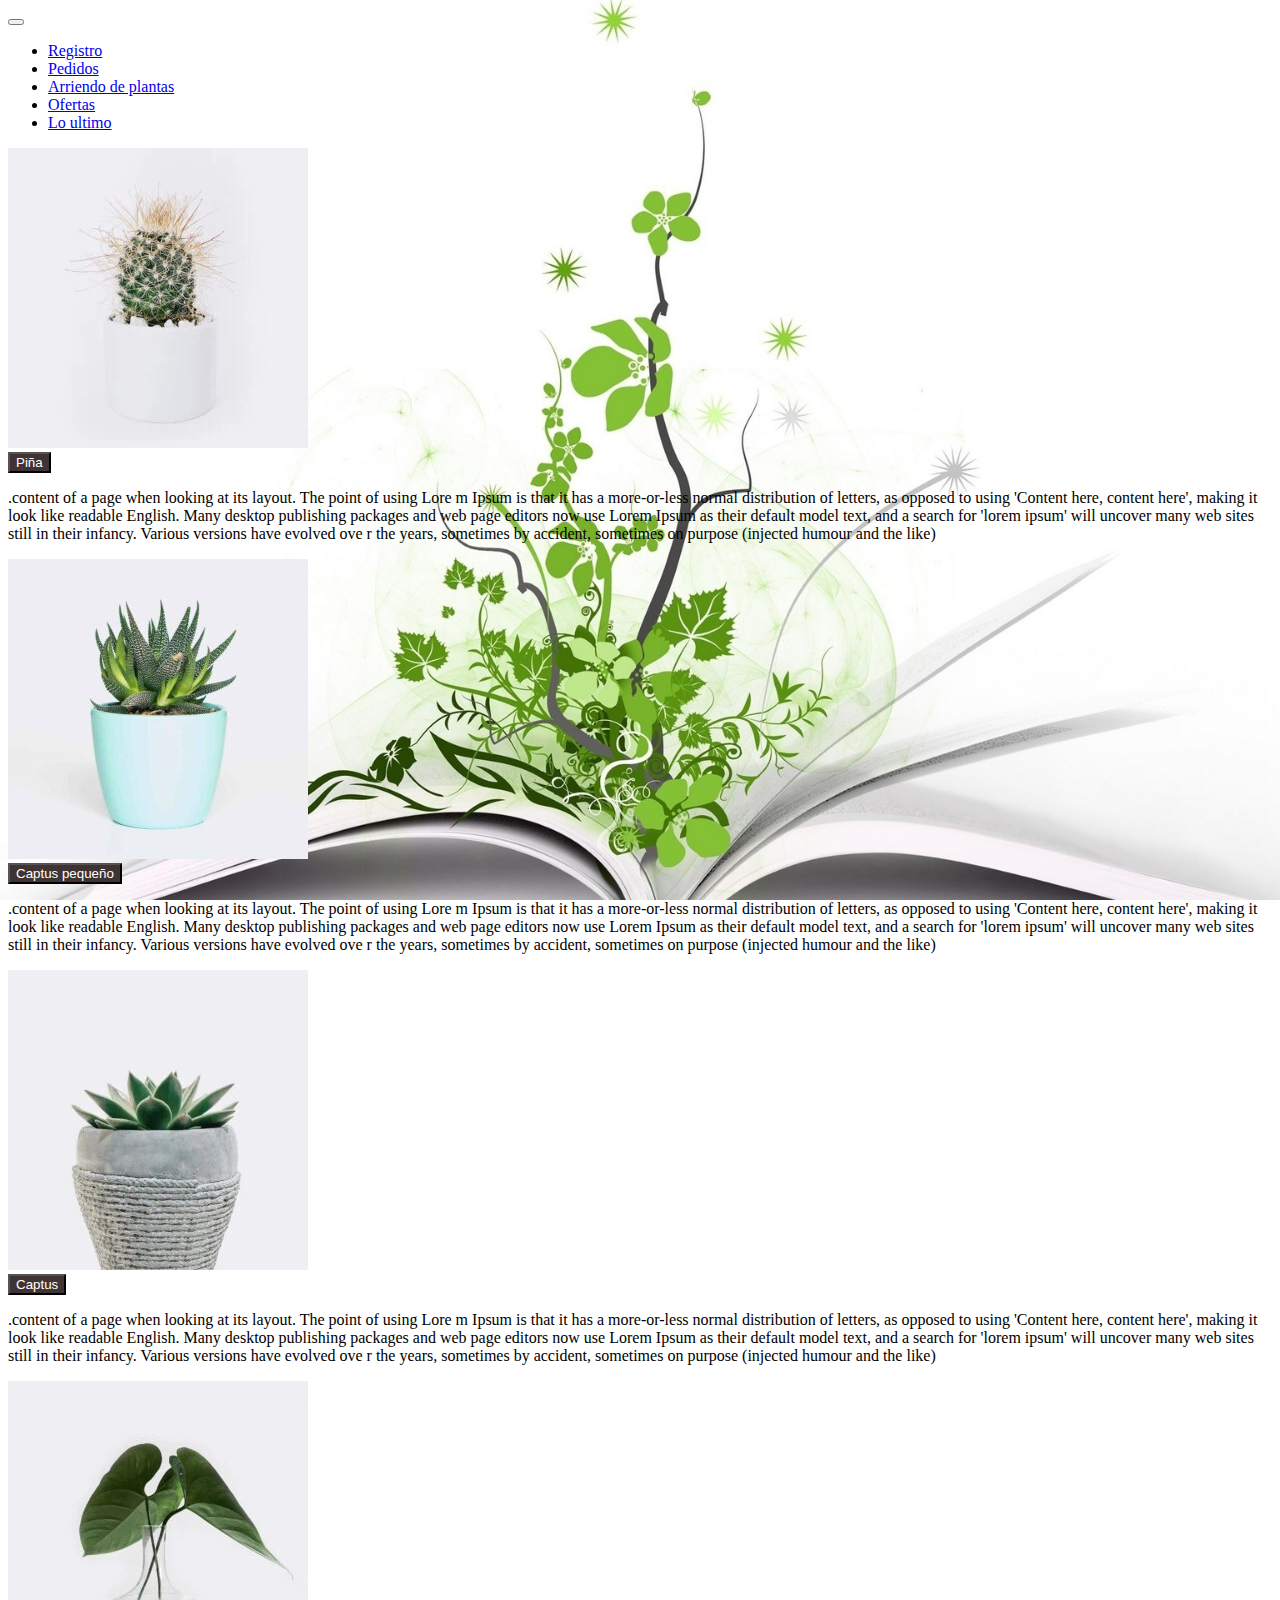
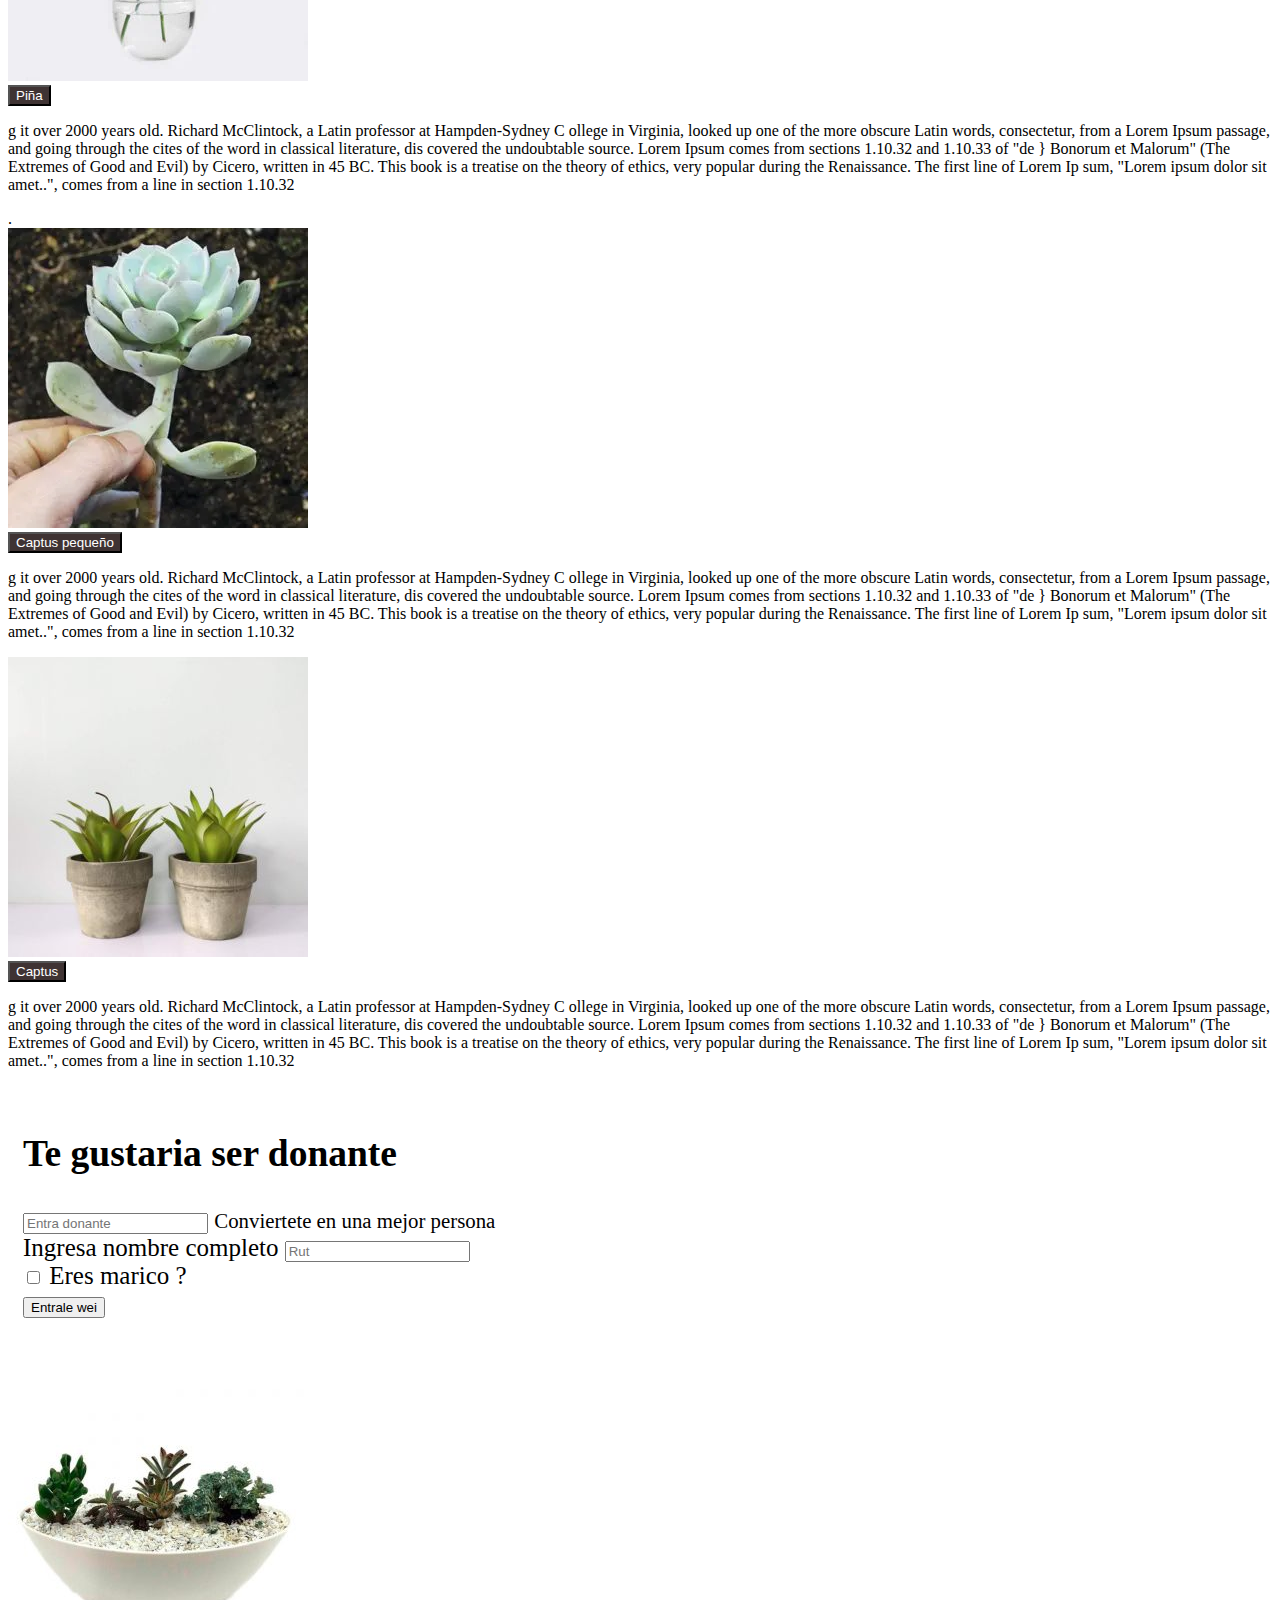
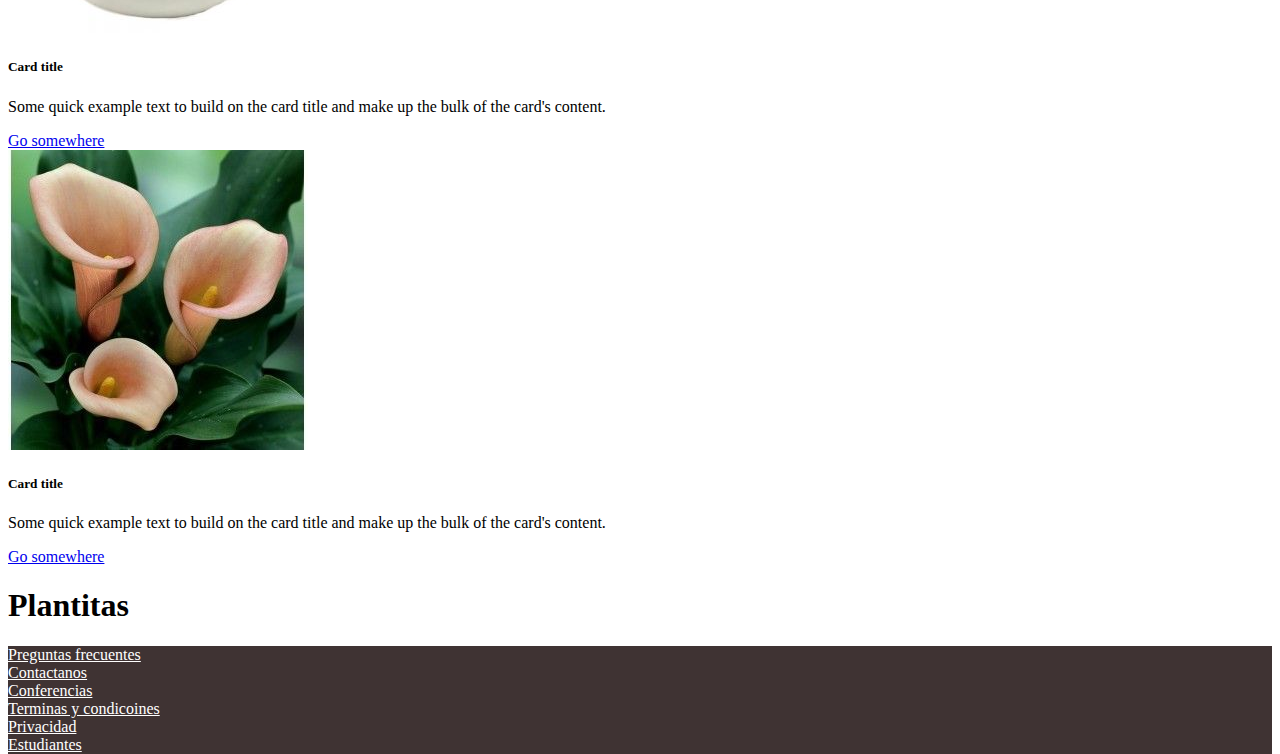
==== index.html @ abd1e3ba "Prueba" ====
<!doctype html>
<html lang="en">

<head>
    <!-- Required meta tags -->
    <meta charset="utf-8">
    <meta name="viewport" content="width=device-width, initial-scale=1">

    <!-- Bootstrap CSS -->
    <link rel="stylesheet" href="https://cdn.jsdelivr.net/npm/bootstrap@5.1.3/dist/css/bootstrap.min.css" rel="stylesheet" integrity="sha384-1BmE4kWBq78iYhFldvKuhfTAU6auU8tT94WrHftjDbrCEXSU1oBoqyl2QvZ6jIW3" crossorigin="anonymous">
    <link rel="stylesheet" href="index.css">
    <title>Plantas</title>
</head>

<body id="Fondo"></body>
<nav id="header" class="navbar navbar-expand-lg navbar-dark bg-dark">
    <div class="container-fluid">
        <button class="navbar-toggler" type="button" data-bs-toggle="collapse" data-bs-target="#navbarSupportedContent" aria-controls="navbarSupportedContent" aria-expanded="false" aria-label="Toggle navigation">
            <span class="navbar-toggler-icon"></span>
        </button>

        <div class="collapse navbar-collapse" id="navbarSupportedContent">
            <ul class="navbar-nav ml-auto">
                <li class="nav-item active">
                    <a class="nav-link active" aria-current="page" href="#">Registro</a>
                </li>
                <li class="nav-item">
                    <a class="nav-link" href="#">Pedidos</a>
                </li>
                <li class="nav-item active">
                    <a class="nav-link active" aria-current="page" href="#">Arriendo de plantas</a>
                </li>
                <li class="nav-item active">
                    <a class="nav-link active" aria-current="page" href="#">Ofertas</a>
                </li>
                <li class="nav-item active">
                    <a class="nav-link active" aria-current="page" href="#">Lo ultimo</a>
                </li>
            </ul>

        </div>
    </div>
</nav>
<!--Main-->
<main id="main">
    <div id="carousel" class="carousel slide" data-bs-ride="carousel" data-bs-pause="false">
        <div class="carousel-inner">
            <div class="carousel-item active">
                <img src="imagenes.jpg/1plantita.jpg" alt="...">
                <div class="carousel-caption d-none d-md-block">
                    <button type="button" class="btn btn-Plantitas">Piña</button>
                    <p class="text-dark">.content of a page when looking at its layout. The point of using Lore m Ipsum is that it has a more-or-less normal distribution of letters, as opposed to using 'Content here, content here', making it look like readable English. Many
                        desktop publishing packages and web page editors now use Lorem Ipsum as their default model text, and a search for 'lorem ipsum' will uncover many web sites still in their infancy. Various versions have evolved ove r the years,
                        sometimes by accident, sometimes on purpose (injected humour and the like)</p>
                </div>
            </div>
            <div class="carousel-item">
                <img src="imagenes.jpg/2plantita.jpg" alt="...">
                <div class="carousel-caption d-none d-md-block">
                    <button type="button" class="btn btn-Plantitas">Captus pequeño</button>
                    <p class="text-dark">.content of a page when looking at its layout. The point of using Lore m Ipsum is that it has a more-or-less normal distribution of letters, as opposed to using 'Content here, content here', making it look like readable English. Many
                        desktop publishing packages and web page editors now use Lorem Ipsum as their default model text, and a search for 'lorem ipsum' will uncover many web sites still in their infancy. Various versions have evolved ove r the years,
                        sometimes by accident, sometimes on purpose (injected humour and the like)</p>
                </div>
            </div>
            <div class="carousel-item">
                <img src="imagenes.jpg/3plantita.jpg" alt="...">
                <div class="carousel-caption d-none d-md-block">
                    <button type="button" class="btn btn-Plantitas">Captus</button>
                    <p class="text-dark">.content of a page when looking at its layout. The point of using Lore m Ipsum is that it has a more-or-less normal distribution of letters, as opposed to using 'Content here, content here', making it look like readable English. Many
                        desktop publishing packages and web page editors now use Lorem Ipsum as their default model text, and a search for 'lorem ipsum' will uncover many web sites still in their infancy. Various versions have evolved ove r the years,
                        sometimes by accident, sometimes on purpose (injected humour and the like)</p>
                </div>
                <div class="overlay">
                </div>
            </div>
        </div>
</main>
<main id="main">
    <div id="carousel" class="carousel slide" data-bs-ride="carousel" data-bs-pause="false">
        <div class="carousel-inner">
            <div class="carousel-item active">
                <img src="imagenes.jpg/6plantita.jpg" alt="...">
                <div class="carousel-caption d-none d-md-block">
                    <button type="button" class="btn btn-Plantitas">Piña</button>
                    <p class="text-dark"> g it over 2000 years old. Richard McClintock, a Latin professor at Hampden-Sydney C ollege in Virginia, looked up one of the more obscure Latin words, consectetur, from a Lorem Ipsum passage, and going through the cites of the word
                        in classical literature, dis covered the undoubtable source. Lorem Ipsum comes from sections 1.10.32 and 1.10.33 of "de } Bonorum et Malorum" (The Extremes of Good and Evil) by Cicero, written in 45 BC. This book is a treatise
                        on the theory of ethics, very popular during the Renaissance. The first line of Lorem Ip sum, "Lorem ipsum dolor sit amet..", comes from a line in section 1.10.32</p>
                    .
                </div>
            </div>
            <div class="carousel-item">
                <img src="imagenes.jpg/7plantita.jpg" alt="...">
                <div class="carousel-caption d-none d-md-block">
                    <button type="button" class="btn btn-Plantitas">Captus pequeño</button>
                    <p class="text-dark"> g it over 2000 years old. Richard McClintock, a Latin professor at Hampden-Sydney C ollege in Virginia, looked up one of the more obscure Latin words, consectetur, from a Lorem Ipsum passage, and going through the cites of the word
                        in classical literature, dis covered the undoubtable source. Lorem Ipsum comes from sections 1.10.32 and 1.10.33 of "de } Bonorum et Malorum" (The Extremes of Good and Evil) by Cicero, written in 45 BC. This book is a treatise
                        on the theory of ethics, very popular during the Renaissance. The first line of Lorem Ip sum, "Lorem ipsum dolor sit amet..", comes from a line in section 1.10.32</p>
                </div>
            </div>
            <div class="carousel-item">
                <img src="imagenes.jpg/8plantita.jpg" alt="...">
                <div class="carousel-caption d-none d-md-block">
                    <button type="button" class="btn btn-Plantitas">Captus</button>
                    <p class="text-dark"> g it over 2000 years old. Richard McClintock, a Latin professor at Hampden-Sydney C ollege in Virginia, looked up one of the more obscure Latin words, consectetur, from a Lorem Ipsum passage, and going through the cites of the word
                        in classical literature, dis covered the undoubtable source. Lorem Ipsum comes from sections 1.10.32 and 1.10.33 of "de } Bonorum et Malorum" (The Extremes of Good and Evil) by Cicero, written in 45 BC. This book is a treatise
                        on the theory of ethics, very popular during the Renaissance. The first line of Lorem Ip sum, "Lorem ipsum dolor sit amet..", comes from a line in section 1.10.32</p>
                </div>
                <div class="overlay">
                </div>
            </div>
        </div>
</main>
<form id="form">
    <div class="form-group">
        <h2><label for="Se-donante">Te gustaria ser donante</label></h2>
        <input type="Donante" class="form-control" id="Se-donante" aria-describedby="Ayudadonate" placeholder="Entra donante">
        <small id="Ayudadonate" class="form-text text-muted">Conviertete en una mejor persona</small>
    </div>
    <div class="form-group">
        <label for="exampleInputPassword1">Ingresa nombre completo</label>
        <input type="Rut" class="form-control" id="exampleInputPassword1" placeholder="Rut">
    </div>
    <div class="form-check">
        <input type="checkbox" class="form-check-input" id="exampleCheck1">
        <label class="form-check-label" for="exampleCheck1">Eres marico ?</label>
    </div>
    <button type="submit" class="btn btn-primary">Entrale wei</button>
</form>
<div class="row">
    <div class="col-md-4">
        <div class="card">
            <img src="imagenes.jpg/11plantita.jpg" class="card-img-top" alt="...">
            <div class="card-body">
                <h5 class="card-title">Card title</h5>
                <p class="card-text">Some quick example text to build on the card title and make up the bulk of the card's content.</p>
                <a href="#" class="btn btn-primary">Go somewhere</a>
            </div>
        </div>
    </div>
    <div class="col-md-4">
        <div class="card">
            <img src="imagenes.jpg/12plantita.jpg" class="card-img-top" alt="...">
            <div class="card-body">
                <h5 class="card-title">Card title</h5>
                <p class="card-text">Some quick example text to build on the card title and make up the bulk of the card's content.</p>
                <a href="#" class="btn btn-primary">Go somewhere</a>
            </div>
        </div>
    </div>
</div>


<h1>Plantitas</h1>
<footer id="footer">
    <div class="container">
        <div class="row text-center">
            <div class="col-12 col-lg">
                <a href="#">Preguntas frecuentes</a>

            </div>
            <div class="col-12 col-lg">
                <a href="#">Contactanos</a>

            </div>
            <div class="col-12 col-lg">
                <a href="#">Conferencias</a>

            </div>
            <div class="col-12 col-lg">
                <a href="#">Terminas y condicoines</a>

            </div>
            <div class="col-12 col-lg">
                <a href="#">Privacidad</a>

            </div>
            <div class="col-12 col-lg">
                <a href="#">Estudiantes</a>

            </div>
        </div>

    </div>
</footer>


<!-- Optional JavaScript; choose one of the two! -->

<!-- Option 1: Bootstrap Bundle with Popper -->
<script src="https://cdn.jsdelivr.net/npm/bootstrap@5.1.3/dist/js/bootstrap.bundle.min.js" integrity="sha384-ka7Sk0Gln4gmtz2MlQnikT1wXgYsOg+OMhuP+IlRH9sENBO0LRn5q+8nbTov4+1p" crossorigin="anonymous"></script>

<!-- Option 2: Separate Popper and Bootstrap JS -->
<!--
        <script src="https://cdn.jsdelivr.net/npm/@popperjs/core@2.10.2/dist/umd/popper.min.js" integrity="sha384-7+zCNj/IqJ95wo16oMtfsKbZ9ccEh31eOz1HGyDuCQ6wgnyJNSYdrPa03rtR1zdB" crossorigin="anonymous"></script>
        <script src="https://cdn.jsdelivr.net/npm/bootstrap@5.1.3/dist/js/bootstrap.min.js" integrity="sha384-QJHtvGhmr9XOIpI6YVutG+2QOK9T+ZnN4kzFN1RtK3zEFEIsxhlmWl5/YESvpZ13" crossorigin="anonymous"></script>
        -->
</body>

</html>
---- index.css ----
#Fondo {
    background-image: url(imagenes.jpg/Fondoplantita.jpg);
    background-position: center center;
    height: 1800px;
    background-attachment: fixed;
    background-size: cover;
}

#footer {
    background-color: rgb(63, 51, 51)!important;
    position: relative;
}

#footer a {
    color: rgb(255, 255, 255);
}

.spam {
    width: 200px;
    height: 200px;
}

.btn-Plantitas {
    background-color: rgb(63, 51, 51)!important;
    color: white;
}

.p {
    background-color: rgb(31, 20, 10);
}

#servicios .bloque-servicio {
    border: 1px solid grey;
}

.columna-50 {
    width: 50%;
}

.empujar-50 {
    margin-left: 50%;
}

.empujar-0 {
    margin-left: 0;
}

#form img {
    width: 100%;
}

#form {
    padding-bottom: 56.25%;
}

#form {
    padding: 15px;
}

#form {
    margin-top: 0;
    font-size: 25px;
}

.container {
    position: relative;
}

#contactenos {
    position: relative;
}

#contactenos iframe {
    position: absolute;
    top: 0;
    left: 0;
    width: 100%;
    height: 100%;
    height: 800px;
}

#contactenos form {
    padding: 60px;
    background-color: rgb(156, 117, 10);
}

#contactenos form .form-block {
    width: 100px;
    margin-bottom: 15px;
}

#contactenos form .form-block .form-control {
    display: block;
    height: 40px;
    font-size: 16px;
    border: 3px solid grey;
    width: 500%;
    padding: 5px 10px;
}

#contactenos form .form-block textarea {
    display: block;
    height: 40px;
    font-size: 30px;
    border: 1px solid grey;
    width: 500%;
}
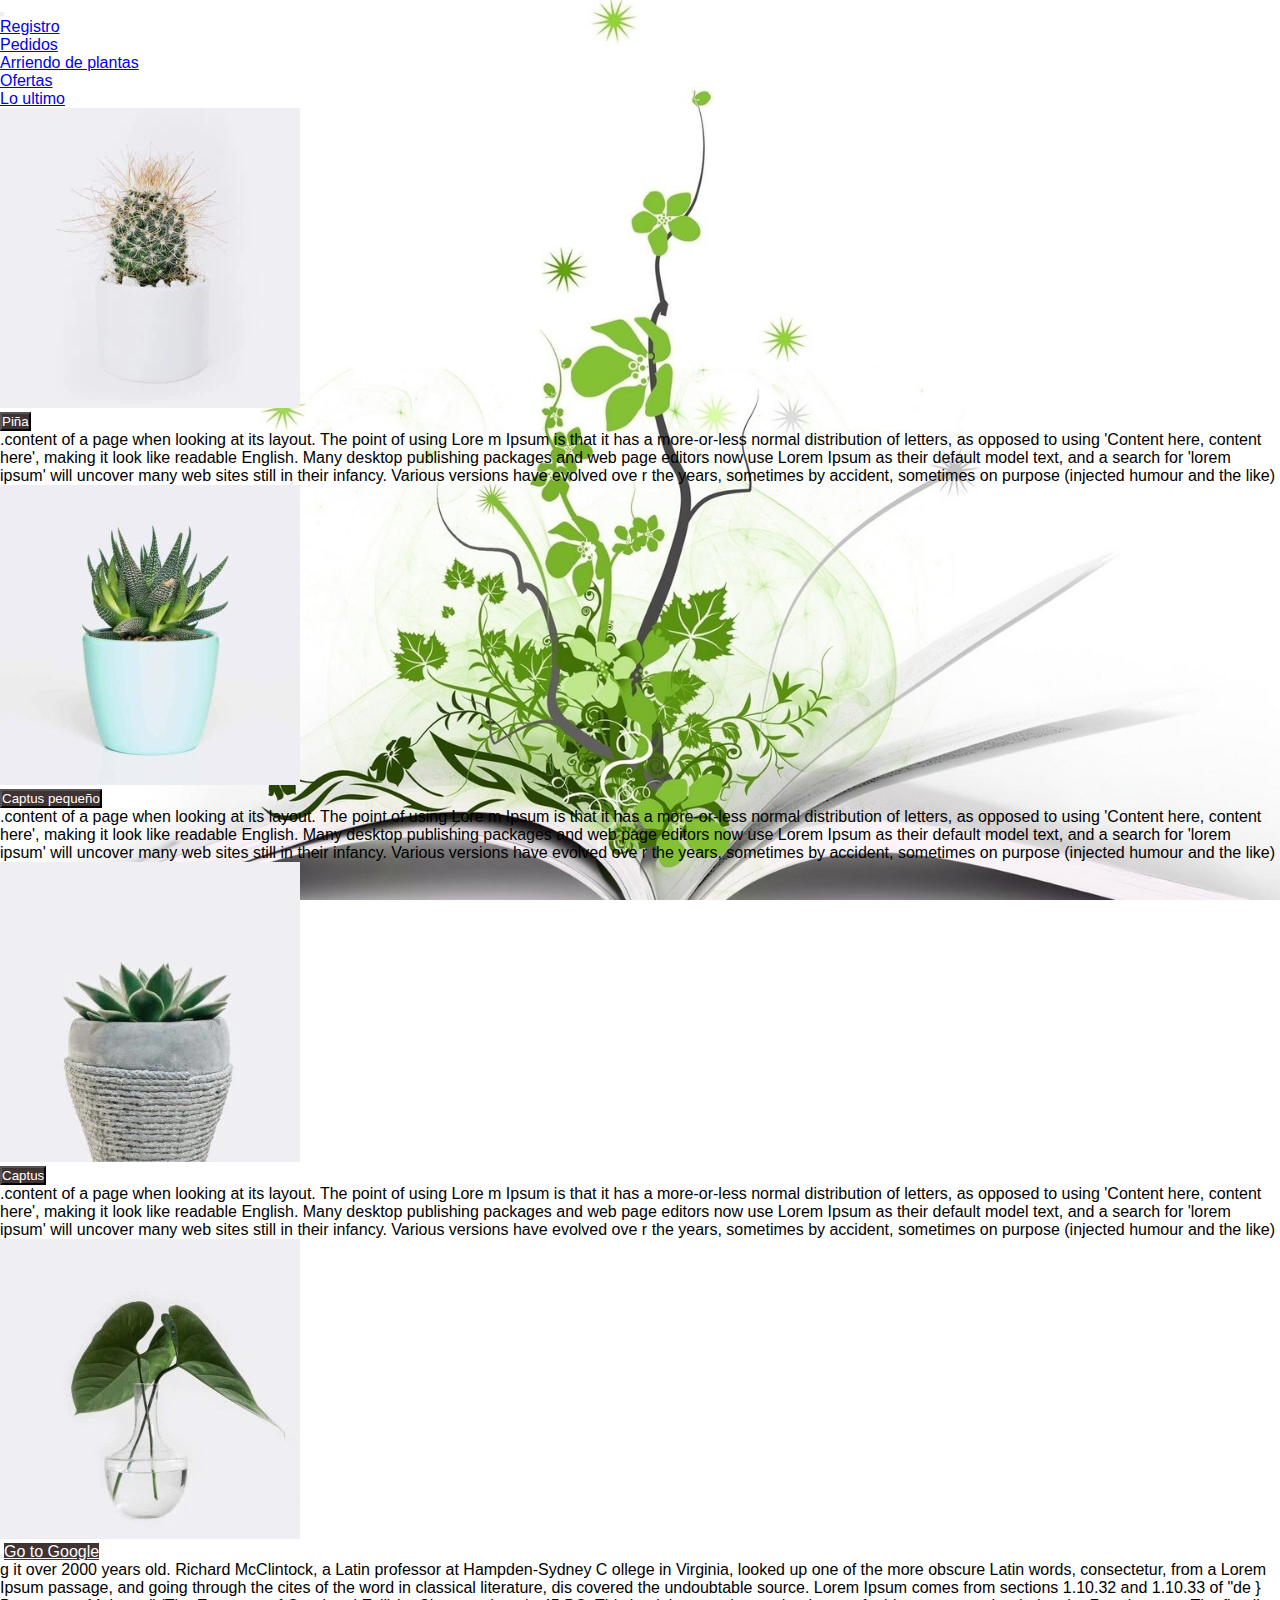
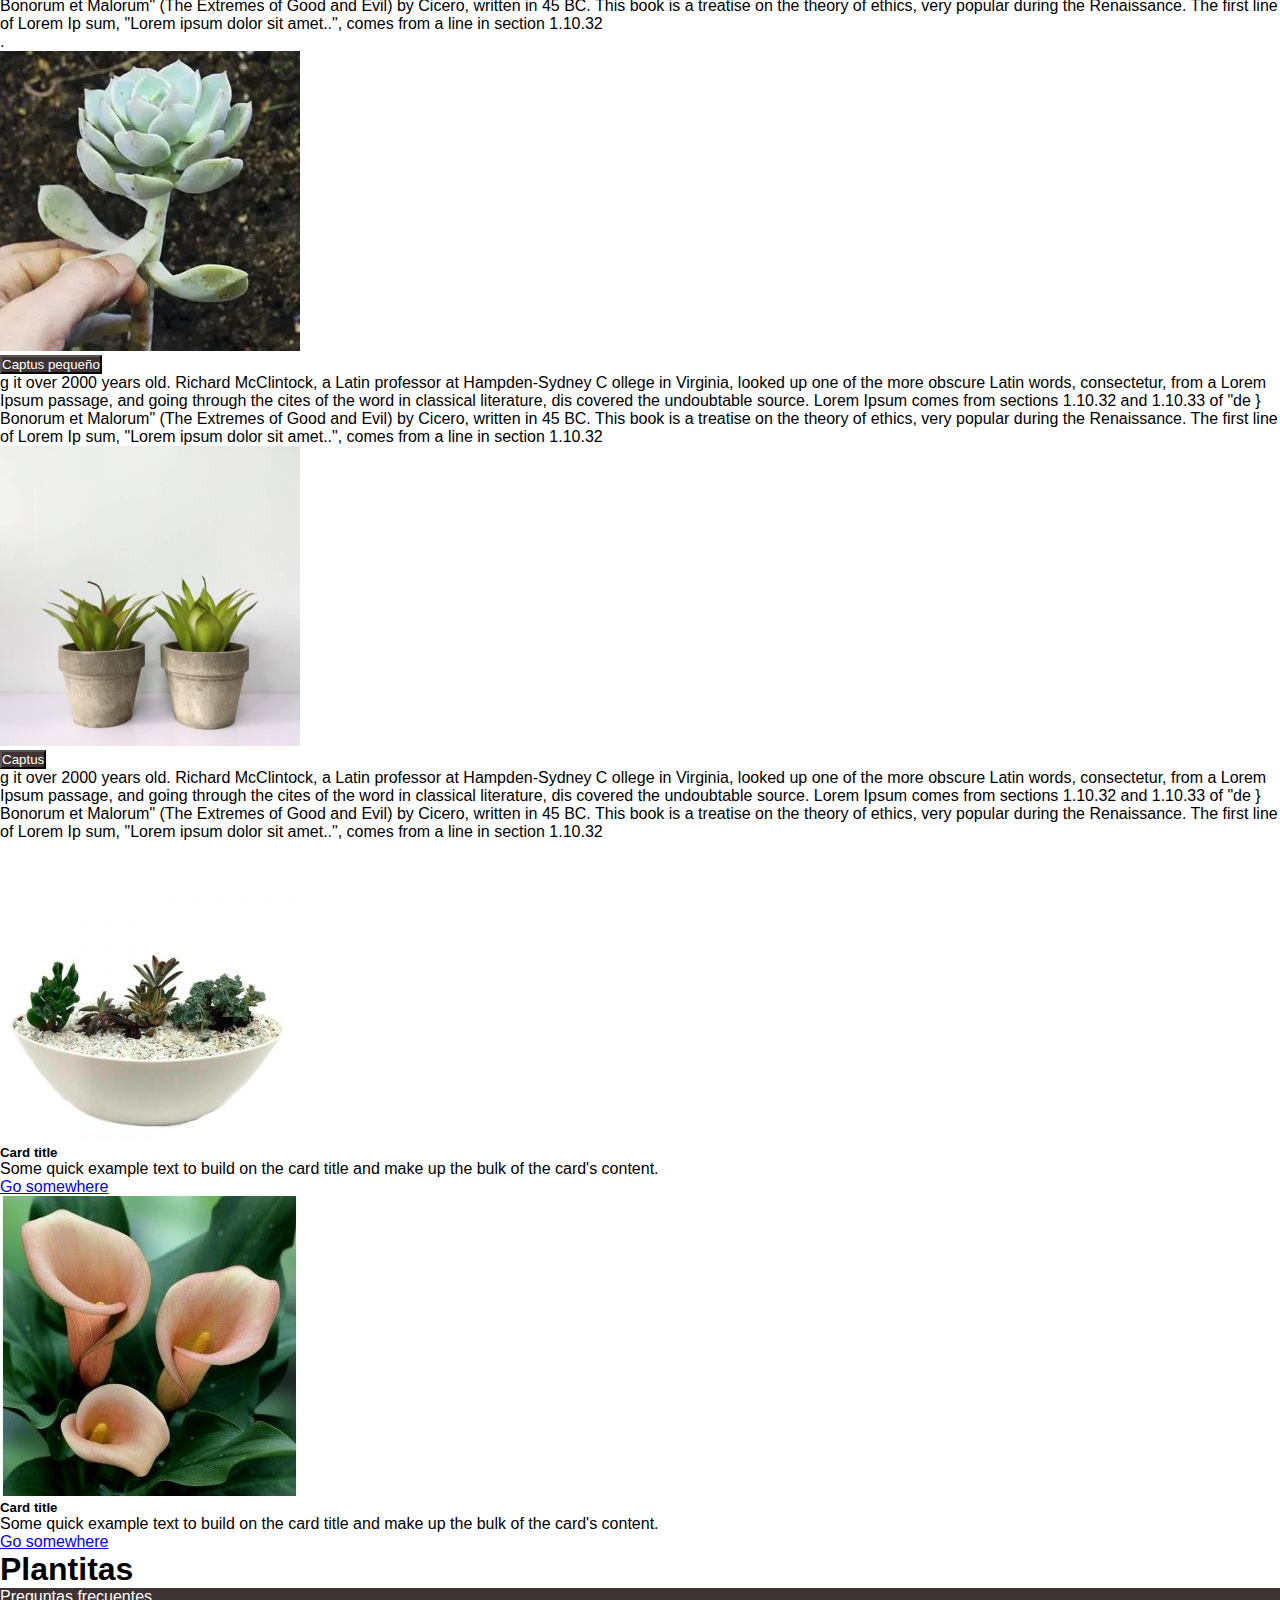
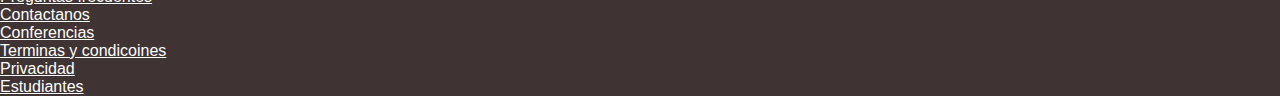
==== commit 952bef42: "Cambios realizados por nuestro maravillosos grupo agregamos una pagina" ====
--- a/index.html
+++ b/index.html
@@ -12,189 +12,173 @@
     <title>Plantas</title>
 </head>
 
-<body id="Fondo"></body>
-<nav id="header" class="navbar navbar-expand-lg navbar-dark bg-dark">
-    <div class="container-fluid">
-        <button class="navbar-toggler" type="button" data-bs-toggle="collapse" data-bs-target="#navbarSupportedContent" aria-controls="navbarSupportedContent" aria-expanded="false" aria-label="Toggle navigation">
-            <span class="navbar-toggler-icon"></span>
-        </button>
+<body id="Fondo">
+    <nav id="header" class="navbar navbar-expand-lg navbar-dark bg-dark">
+        <div class="container-fluid">
+            <button class="navbar-toggler" type="button" data-bs-toggle="collapse" data-bs-target="#navbarSupportedContent" aria-controls="navbarSupportedContent" aria-expanded="false" aria-label="Toggle navigation">
+                <span class="navbar-toggler-icon"></span>
+            </button>
 
-        <div class="collapse navbar-collapse" id="navbarSupportedContent">
-            <ul class="navbar-nav ml-auto">
-                <li class="nav-item active">
-                    <a class="nav-link active" aria-current="page" href="#">Registro</a>
-                </li>
-                <li class="nav-item">
-                    <a class="nav-link" href="#">Pedidos</a>
-                </li>
-                <li class="nav-item active">
-                    <a class="nav-link active" aria-current="page" href="#">Arriendo de plantas</a>
-                </li>
-                <li class="nav-item active">
-                    <a class="nav-link active" aria-current="page" href="#">Ofertas</a>
-                </li>
-                <li class="nav-item active">
-                    <a class="nav-link active" aria-current="page" href="#">Lo ultimo</a>
-                </li>
-            </ul>
+            <div class="collapse navbar-collapse" id="navbarSupportedContent">
+                <ul class="navbar-nav ml-auto">
+                    <li class="nav-item active">
+                        <a class="nav-link active" aria-current="page" href="#">Registro</a>
+                    </li>
+                    <li class="nav-item">
+                        <a class="nav-link" href="#">Pedidos</a>
+                    </li>
+                    <li class="nav-item active">
+                        <a class="nav-link active" aria-current="page" href="#">Arriendo de plantas</a>
+                    </li>
+                    <li class="nav-item active">
+                        <a class="nav-link active" aria-current="page" href="#">Ofertas</a>
+                    </li>
+                    <li class="nav-item active">
+                        <a class="nav-link active" aria-current="page" href="#">Lo ultimo</a>
+                    </li>
+                </ul>
 
+            </div>
         </div>
-    </div>
-</nav>
-<!--Main-->
-<main id="main">
-    <div id="carousel" class="carousel slide" data-bs-ride="carousel" data-bs-pause="false">
-        <div class="carousel-inner">
-            <div class="carousel-item active">
-                <img src="imagenes.jpg/1plantita.jpg" alt="...">
-                <div class="carousel-caption d-none d-md-block">
-                    <button type="button" class="btn btn-Plantitas">Piña</button>
-                    <p class="text-dark">.content of a page when looking at its layout. The point of using Lore m Ipsum is that it has a more-or-less normal distribution of letters, as opposed to using 'Content here, content here', making it look like readable English. Many
-                        desktop publishing packages and web page editors now use Lorem Ipsum as their default model text, and a search for 'lorem ipsum' will uncover many web sites still in their infancy. Various versions have evolved ove r the years,
-                        sometimes by accident, sometimes on purpose (injected humour and the like)</p>
+    </nav>
+    <!--Main-->
+    <main id="main">
+        <div id="carousel" class="carousel slide" data-bs-ride="carousel" data-bs-pause="false">
+            <div class="carousel-inner">
+                <div class="carousel-item active">
+                    <img src="imagenes.jpg/1plantita.jpg" alt="...">
+                    <div class="carousel-caption d-none d-md-block">
+                        <button type="button" class="btn btn-Plantitas">Piña</button>
+                        <p class="text-dark">.content of a page when looking at its layout. The point of using Lore m Ipsum is that it has a more-or-less normal distribution of letters, as opposed to using 'Content here, content here', making it look like readable English.
+                            Many desktop publishing packages and web page editors now use Lorem Ipsum as their default model text, and a search for 'lorem ipsum' will uncover many web sites still in their infancy. Various versions have evolved ove r the
+                            years, sometimes by accident, sometimes on purpose (injected humour and the like)</p>
+                    </div>
+                </div>
+                <div class="carousel-item">
+                    <img src="imagenes.jpg/2plantita.jpg" alt="...">
+                    <div class="carousel-caption d-none d-md-block">
+                        <button type="button" class="btn btn-Plantitas">Captus pequeño</button>
+                        <p class="text-dark">.content of a page when looking at its layout. The point of using Lore m Ipsum is that it has a more-or-less normal distribution of letters, as opposed to using 'Content here, content here', making it look like readable English.
+                            Many desktop publishing packages and web page editors now use Lorem Ipsum as their default model text, and a search for 'lorem ipsum' will uncover many web sites still in their infancy. Various versions have evolved ove r the
+                            years, sometimes by accident, sometimes on purpose (injected humour and the like)</p>
+                    </div>
+                </div>
+                <div class="carousel-item">
+                    <img src="imagenes.jpg/3plantita.jpg" alt="...">
+                    <div class="carousel-caption d-none d-md-block">
+                        <button type="button" class="btn btn-Plantitas">Captus</button>
+                        <p class="text-dark">.content of a page when looking at its layout. The point of using Lore m Ipsum is that it has a more-or-less normal distribution of letters, as opposed to using 'Content here, content here', making it look like readable English.
+                            Many desktop publishing packages and web page editors now use Lorem Ipsum as their default model text, and a search for 'lorem ipsum' will uncover many web sites still in their infancy. Various versions have evolved ove r the
+                            years, sometimes by accident, sometimes on purpose (injected humour and the like)</p>
+                    </div>
+                    <div class="overlay">
+                    </div>
                 </div>
             </div>
-            <div class="carousel-item">
-                <img src="imagenes.jpg/2plantita.jpg" alt="...">
-                <div class="carousel-caption d-none d-md-block">
-                    <button type="button" class="btn btn-Plantitas">Captus pequeño</button>
-                    <p class="text-dark">.content of a page when looking at its layout. The point of using Lore m Ipsum is that it has a more-or-less normal distribution of letters, as opposed to using 'Content here, content here', making it look like readable English. Many
-                        desktop publishing packages and web page editors now use Lorem Ipsum as their default model text, and a search for 'lorem ipsum' will uncover many web sites still in their infancy. Various versions have evolved ove r the years,
-                        sometimes by accident, sometimes on purpose (injected humour and the like)</p>
+    </main>
+    <main id="main">
+        <div id="carousel" class="carousel slide" data-bs-ride="carousel" data-bs-pause="false">
+            <div class="carousel-inner">
+                <div class="carousel-item active">
+                    <img src="imagenes.jpg/6plantita.jpg" alt="...">
+                    <div class="carousel-caption d-none d-md-block">
+                        <button></button><a href="http://google.com" type="button" class="btn btn-Plantitas">Go to Google</a></button>
+                        <p class="text-dark"> g it over 2000 years old. Richard McClintock, a Latin professor at Hampden-Sydney C ollege in Virginia, looked up one of the more obscure Latin words, consectetur, from a Lorem Ipsum passage, and going through the cites of the
+                            word in classical literature, dis covered the undoubtable source. Lorem Ipsum comes from sections 1.10.32 and 1.10.33 of "de } Bonorum et Malorum" (The Extremes of Good and Evil) by Cicero, written in 45 BC. This book is a
+                            treatise on the theory of ethics, very popular during the Renaissance. The first line of Lorem Ip sum, "Lorem ipsum dolor sit amet..", comes from a line in section 1.10.32</p>
+                        .
+                    </div>
+                </div>
+                <div class="carousel-item">
+                    <img src="imagenes.jpg/7plantita.jpg" alt="...">
+                    <div class="carousel-caption d-none d-md-block">
+                        <button type="button" class="btn btn-Plantitas">Captus pequeño</button>
+                        <p class="text-dark"> g it over 2000 years old. Richard McClintock, a Latin professor at Hampden-Sydney C ollege in Virginia, looked up one of the more obscure Latin words, consectetur, from a Lorem Ipsum passage, and going through the cites of the
+                            word in classical literature, dis covered the undoubtable source. Lorem Ipsum comes from sections 1.10.32 and 1.10.33 of "de } Bonorum et Malorum" (The Extremes of Good and Evil) by Cicero, written in 45 BC. This book is a
+                            treatise on the theory of ethics, very popular during the Renaissance. The first line of Lorem Ip sum, "Lorem ipsum dolor sit amet..", comes from a line in section 1.10.32</p>
+                    </div>
+                </div>
+                <div class="carousel-item">
+                    <img src="imagenes.jpg/8plantita.jpg" alt="...">
+                    <div class="carousel-caption d-none d-md-block">
+                        <button type="button" class="btn btn-Plantitas">Captus</button>
+                        <p class="text-dark"> g it over 2000 years old. Richard McClintock, a Latin professor at Hampden-Sydney C ollege in Virginia, looked up one of the more obscure Latin words, consectetur, from a Lorem Ipsum passage, and going through the cites of the
+                            word in classical literature, dis covered the undoubtable source. Lorem Ipsum comes from sections 1.10.32 and 1.10.33 of "de } Bonorum et Malorum" (The Extremes of Good and Evil) by Cicero, written in 45 BC. This book is a
+                            treatise on the theory of ethics, very popular during the Renaissance. The first line of Lorem Ip sum, "Lorem ipsum dolor sit amet..", comes from a line in section 1.10.32</p>
+                    </div>
+                    <div class="overlay">
+                    </div>
                 </div>
             </div>
-            <div class="carousel-item">
-                <img src="imagenes.jpg/3plantita.jpg" alt="...">
-                <div class="carousel-caption d-none d-md-block">
-                    <button type="button" class="btn btn-Plantitas">Captus</button>
-                    <p class="text-dark">.content of a page when looking at its layout. The point of using Lore m Ipsum is that it has a more-or-less normal distribution of letters, as opposed to using 'Content here, content here', making it look like readable English. Many
-                        desktop publishing packages and web page editors now use Lorem Ipsum as their default model text, and a search for 'lorem ipsum' will uncover many web sites still in their infancy. Various versions have evolved ove r the years,
-                        sometimes by accident, sometimes on purpose (injected humour and the like)</p>
-                </div>
-                <div class="overlay">
+    </main>
+    <div class="row">
+        <div class="col-md-4">
+            <div class="card">
+                <img src="imagenes.jpg/11plantita.jpg" class="card-img-top" alt="...">
+                <div class="card-body">
+                    <h5 class="card-title">Card title</h5>
+                    <p class="card-text">Some quick example text to build on the card title and make up the bulk of the card's content.</p>
+                    <a href="#" class="btn btn-primary">Go somewhere</a>
                 </div>
             </div>
         </div>
-</main>
-<main id="main">
-    <div id="carousel" class="carousel slide" data-bs-ride="carousel" data-bs-pause="false">
-        <div class="carousel-inner">
-            <div class="carousel-item active">
-                <img src="imagenes.jpg/6plantita.jpg" alt="...">
-                <div class="carousel-caption d-none d-md-block">
-                    <button type="button" class="btn btn-Plantitas">Piña</button>
-                    <p class="text-dark"> g it over 2000 years old. Richard McClintock, a Latin professor at Hampden-Sydney C ollege in Virginia, looked up one of the more obscure Latin words, consectetur, from a Lorem Ipsum passage, and going through the cites of the word
-                        in classical literature, dis covered the undoubtable source. Lorem Ipsum comes from sections 1.10.32 and 1.10.33 of "de } Bonorum et Malorum" (The Extremes of Good and Evil) by Cicero, written in 45 BC. This book is a treatise
-                        on the theory of ethics, very popular during the Renaissance. The first line of Lorem Ip sum, "Lorem ipsum dolor sit amet..", comes from a line in section 1.10.32</p>
-                    .
-                </div>
-            </div>
-            <div class="carousel-item">
-                <img src="imagenes.jpg/7plantita.jpg" alt="...">
-                <div class="carousel-caption d-none d-md-block">
-                    <button type="button" class="btn btn-Plantitas">Captus pequeño</button>
-                    <p class="text-dark"> g it over 2000 years old. Richard McClintock, a Latin professor at Hampden-Sydney C ollege in Virginia, looked up one of the more obscure Latin words, consectetur, from a Lorem Ipsum passage, and going through the cites of the word
-                        in classical literature, dis covered the undoubtable source. Lorem Ipsum comes from sections 1.10.32 and 1.10.33 of "de } Bonorum et Malorum" (The Extremes of Good and Evil) by Cicero, written in 45 BC. This book is a treatise
-                        on the theory of ethics, very popular during the Renaissance. The first line of Lorem Ip sum, "Lorem ipsum dolor sit amet..", comes from a line in section 1.10.32</p>
-                </div>
-            </div>
-            <div class="carousel-item">
-                <img src="imagenes.jpg/8plantita.jpg" alt="...">
-                <div class="carousel-caption d-none d-md-block">
-                    <button type="button" class="btn btn-Plantitas">Captus</button>
-                    <p class="text-dark"> g it over 2000 years old. Richard McClintock, a Latin professor at Hampden-Sydney C ollege in Virginia, looked up one of the more obscure Latin words, consectetur, from a Lorem Ipsum passage, and going through the cites of the word
-                        in classical literature, dis covered the undoubtable source. Lorem Ipsum comes from sections 1.10.32 and 1.10.33 of "de } Bonorum et Malorum" (The Extremes of Good and Evil) by Cicero, written in 45 BC. This book is a treatise
-                        on the theory of ethics, very popular during the Renaissance. The first line of Lorem Ip sum, "Lorem ipsum dolor sit amet..", comes from a line in section 1.10.32</p>
-                </div>
-                <div class="overlay">
+        <div class="col-md-4">
+            <div class="card">
+                <img src="imagenes.jpg/12plantita.jpg" class="card-img-top" alt="...">
+                <div class="card-body">
+                    <h5 class="card-title">Card title</h5>
+                    <p class="card-text">Some quick example text to build on the card title and make up the bulk of the card's content.</p>
+                    <a href="#" class="btn btn-primary">Go somewhere</a>
                 </div>
             </div>
         </div>
-</main>
-<form id="form">
-    <div class="form-group">
-        <h2><label for="Se-donante">Te gustaria ser donante</label></h2>
-        <input type="Donante" class="form-control" id="Se-donante" aria-describedby="Ayudadonate" placeholder="Entra donante">
-        <small id="Ayudadonate" class="form-text text-muted">Conviertete en una mejor persona</small>
     </div>
-    <div class="form-group">
-        <label for="exampleInputPassword1">Ingresa nombre completo</label>
-        <input type="Rut" class="form-control" id="exampleInputPassword1" placeholder="Rut">
-    </div>
-    <div class="form-check">
-        <input type="checkbox" class="form-check-input" id="exampleCheck1">
-        <label class="form-check-label" for="exampleCheck1">Eres marico ?</label>
-    </div>
-    <button type="submit" class="btn btn-primary">Entrale wei</button>
-</form>
-<div class="row">
-    <div class="col-md-4">
-        <div class="card">
-            <img src="imagenes.jpg/11plantita.jpg" class="card-img-top" alt="...">
-            <div class="card-body">
-                <h5 class="card-title">Card title</h5>
-                <p class="card-text">Some quick example text to build on the card title and make up the bulk of the card's content.</p>
-                <a href="#" class="btn btn-primary">Go somewhere</a>
-            </div>
-        </div>
-    </div>
-    <div class="col-md-4">
-        <div class="card">
-            <img src="imagenes.jpg/12plantita.jpg" class="card-img-top" alt="...">
-            <div class="card-body">
-                <h5 class="card-title">Card title</h5>
-                <p class="card-text">Some quick example text to build on the card title and make up the bulk of the card's content.</p>
-                <a href="#" class="btn btn-primary">Go somewhere</a>
-            </div>
-        </div>
-    </div>
-</div>
 
 
-<h1>Plantitas</h1>
-<footer id="footer">
-    <div class="container">
-        <div class="row text-center">
-            <div class="col-12 col-lg">
-                <a href="#">Preguntas frecuentes</a>
+    <h1>Plantitas</h1>
+    <footer id="footer">
+        <div class="container">
+            <div class="row text-center">
+                <div class="col-12 col-lg">
+                    <a href="#">Preguntas frecuentes</a>
 
+                </div>
+                <div class="col-12 col-lg">
+                    <a href="#">Contactanos</a>
+
+                </div>
+                <div class="col-12 col-lg">
+                    <a href="#">Conferencias</a>
+
+                </div>
+                <div class="col-12 col-lg">
+                    <a href="#">Terminas y condicoines</a>
+
+                </div>
+                <div class="col-12 col-lg">
+                    <a href="#">Privacidad</a>
+
+                </div>
+                <div class="col-12 col-lg">
+                    <a href="#">Estudiantes</a>
+
+                </div>
             </div>
-            <div class="col-12 col-lg">
-                <a href="#">Contactanos</a>
 
-            </div>
-            <div class="col-12 col-lg">
-                <a href="#">Conferencias</a>
-
-            </div>
-            <div class="col-12 col-lg">
-                <a href="#">Terminas y condicoines</a>
-
-            </div>
-            <div class="col-12 col-lg">
-                <a href="#">Privacidad</a>
-
-            </div>
-            <div class="col-12 col-lg">
-                <a href="#">Estudiantes</a>
-
-            </div>
         </div>
-
-    </div>
-</footer>
+    </footer>
 
 
-<!-- Optional JavaScript; choose one of the two! -->
+    <!-- Optional JavaScript; choose one of the two! -->
 
-<!-- Option 1: Bootstrap Bundle with Popper -->
-<script src="https://cdn.jsdelivr.net/npm/bootstrap@5.1.3/dist/js/bootstrap.bundle.min.js" integrity="sha384-ka7Sk0Gln4gmtz2MlQnikT1wXgYsOg+OMhuP+IlRH9sENBO0LRn5q+8nbTov4+1p" crossorigin="anonymous"></script>
+    <!-- Option 1: Bootstrap Bundle with Popper -->
+    <script src="https://cdn.jsdelivr.net/npm/bootstrap@5.1.3/dist/js/bootstrap.bundle.min.js" integrity="sha384-ka7Sk0Gln4gmtz2MlQnikT1wXgYsOg+OMhuP+IlRH9sENBO0LRn5q+8nbTov4+1p" crossorigin="anonymous"></script>
 
-<!-- Option 2: Separate Popper and Bootstrap JS -->
-<!--
-        <script src="https://cdn.jsdelivr.net/npm/@popperjs/core@2.10.2/dist/umd/popper.min.js" integrity="sha384-7+zCNj/IqJ95wo16oMtfsKbZ9ccEh31eOz1HGyDuCQ6wgnyJNSYdrPa03rtR1zdB" crossorigin="anonymous"></script>
-        <script src="https://cdn.jsdelivr.net/npm/bootstrap@5.1.3/dist/js/bootstrap.min.js" integrity="sha384-QJHtvGhmr9XOIpI6YVutG+2QOK9T+ZnN4kzFN1RtK3zEFEIsxhlmWl5/YESvpZ13" crossorigin="anonymous"></script>
-        -->
+    <!-- Option 2: Separate Popper and Bootstrap JS -->
+    <!--
+            <script src="https://cdn.jsdelivr.net/npm/@popperjs/core@2.10.2/dist/umd/popper.min.js" integrity="sha384-7+zCNj/IqJ95wo16oMtfsKbZ9ccEh31eOz1HGyDuCQ6wgnyJNSYdrPa03rtR1zdB" crossorigin="anonymous"></script>
+            <script src="https://cdn.jsdelivr.net/npm/bootstrap@5.1.3/dist/js/bootstrap.min.js" integrity="sha384-QJHtvGhmr9XOIpI6YVutG+2QOK9T+ZnN4kzFN1RtK3zEFEIsxhlmWl5/YESvpZ13" crossorigin="anonymous"></script>
+            -->
 </body>
 
 </html>--- a/index.css
+++ b/index.css
@@ -81,7 +81,7 @@
 
 #contactenos form {
     padding: 60px;
-    background-color: rgb(156, 117, 10);
+    background-color: rgba(98, 163, 104, 0.768);
 }
 
 #contactenos form .form-block {
@@ -104,4 +104,84 @@
     font-size: 30px;
     border: 1px solid grey;
     width: 500%;
+}
+
+* {
+    box-sizing: border-box;
+    -webkit-box-sizing: border-box;
+    -moz-box-sizing: border-box;
+    margin: 0;
+    padding: 0;
+    font-family: -apple-system, BlinkMacSystemFont, 'Segoe UI', Roboto, Oxygen, Ubuntu, Cantarell, 'Open Sans', 'Helvetica Neue', sans-serif;
+}
+
+.contgrid {
+    display: flex;
+    flex-wrap: wrap;
+    justify-content: center;
+}
+
+.contgrid>.producto {
+    width: 300px;
+    height: 500px;
+    border: solid 2px black;
+    overflow: hidden;
+    border-radius: 20px;
+    margin-left: 10px;
+    margin-bottom: 10px;
+    margin-top: 10px;
+}
+
+.contgrid>.producto>.imgCont {
+    position: relative;
+    width: 300px;
+    height: 200px;
+    overflow: hidden;
+    border-bottom: solid 2px black;
+}
+
+.contgrid>.producto>.imgCont>img {
+    object-fit: cover;
+    width: 100%;
+    height: 100%;
+    position: absolute;
+}
+
+.contgrid>.producto>.contenido {
+    display: flex;
+    flex-direction: column;
+    align-items: center;
+    justify-content: center;
+}
+
+.contgrid>.producto>.contenido>h2 {
+    font-size: 22pt;
+}
+
+.contgrid>.producto>.contenido>p {
+    font-size: 18pt;
+}
+
+.contgrid>.producto>.contenido>button {
+    margin-top: 5px;
+    cursor: pointer;
+    padding: 5px;
+    background: none;
+    border: solid 2px blue;
+}
+
+#Fondo2 {
+    background-image: url(imagenes.jpg/Fondoplantita.jpg);
+    background-position: center center;
+    height: 800px;
+    background-attachment: fixed;
+    background-size: cover;
+}
+
+a.button {
+    -webkit-appearance: button;
+    -moz-appearance: button;
+    appearance: button;
+    text-decoration: none;
+    color: initial;
 }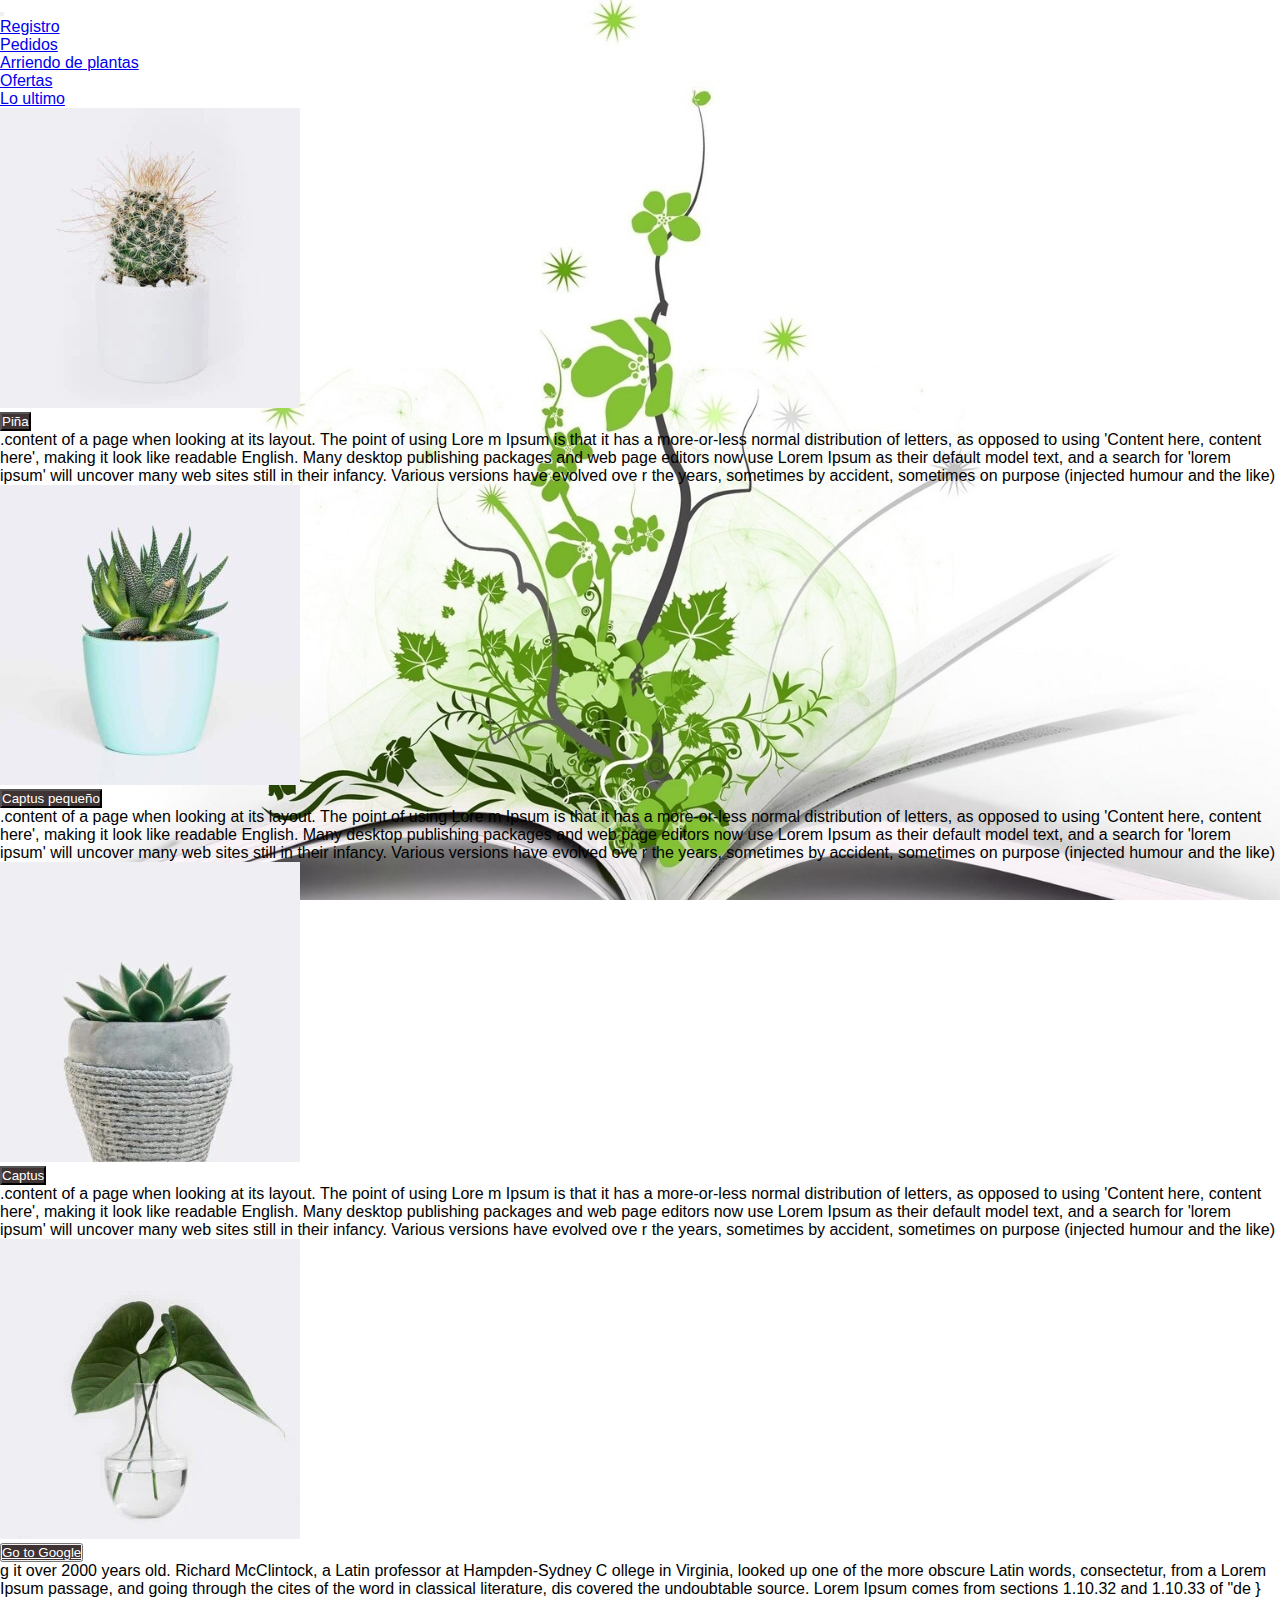
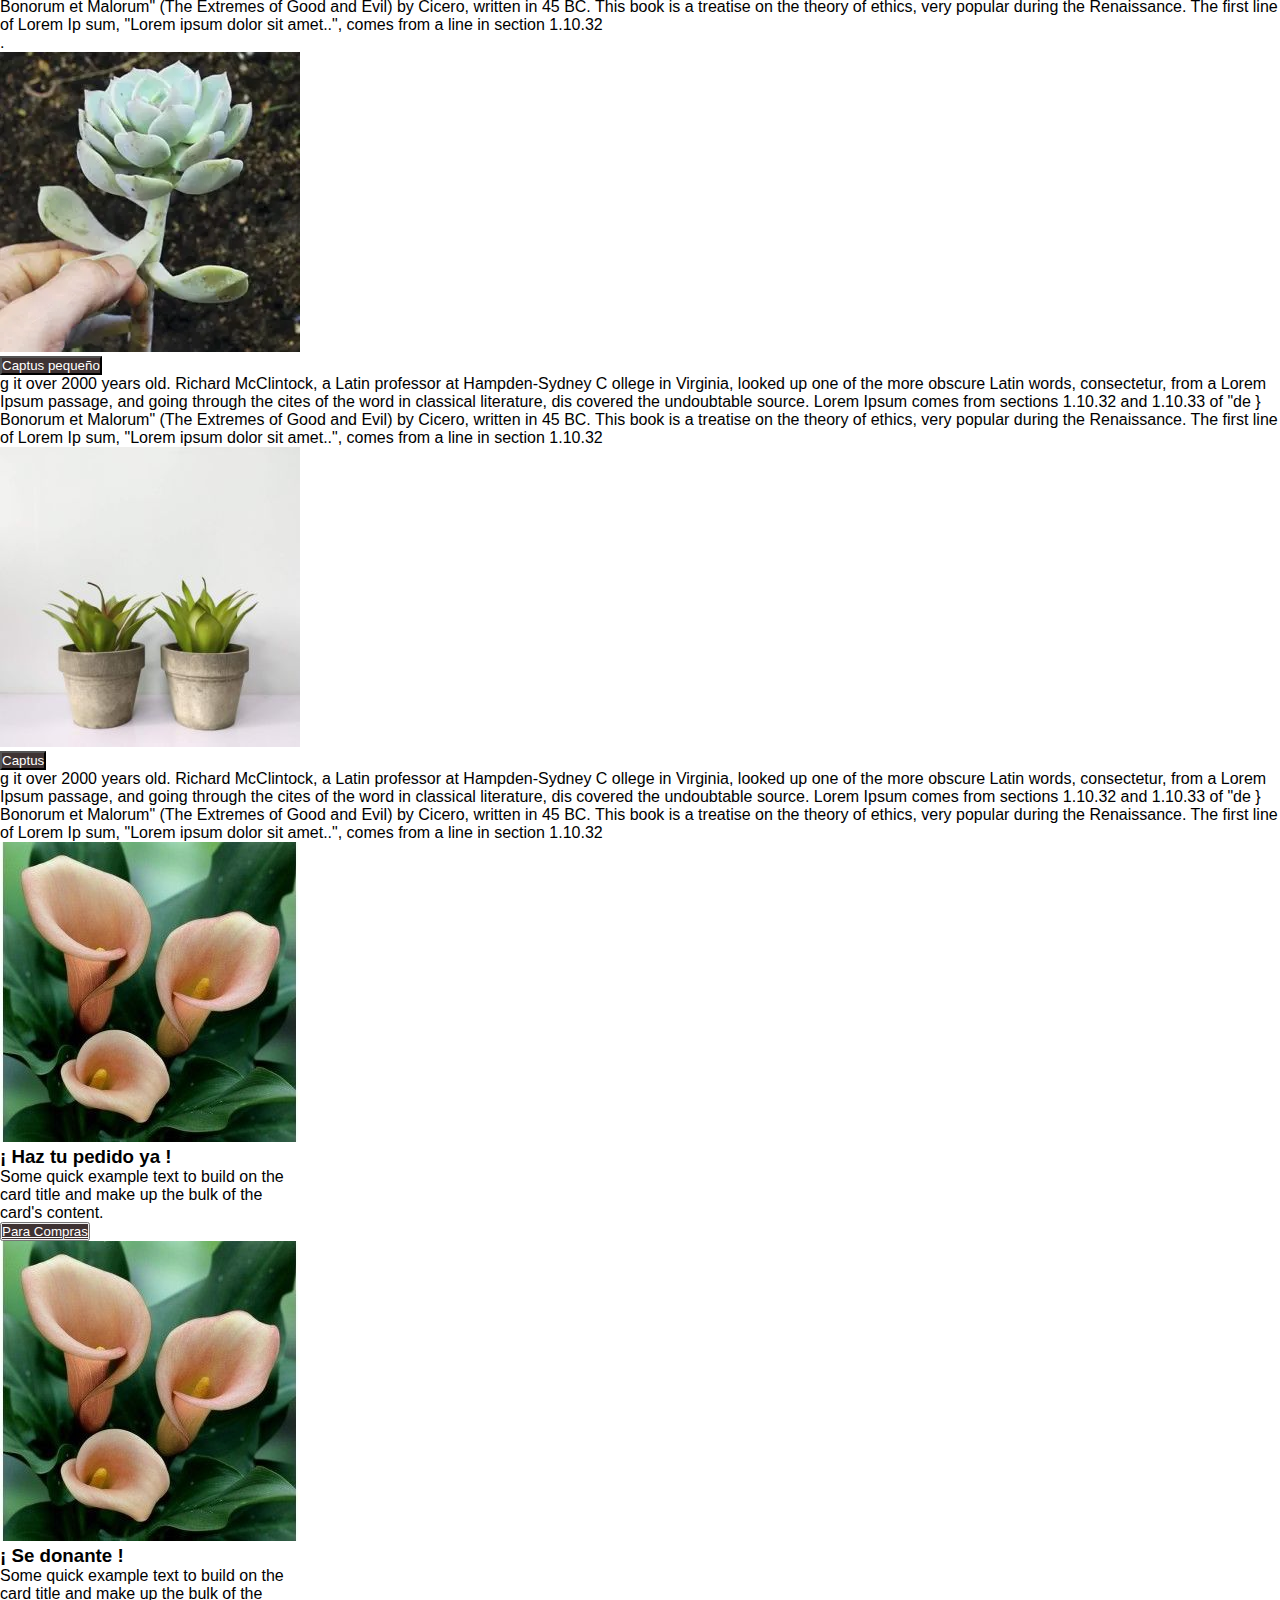
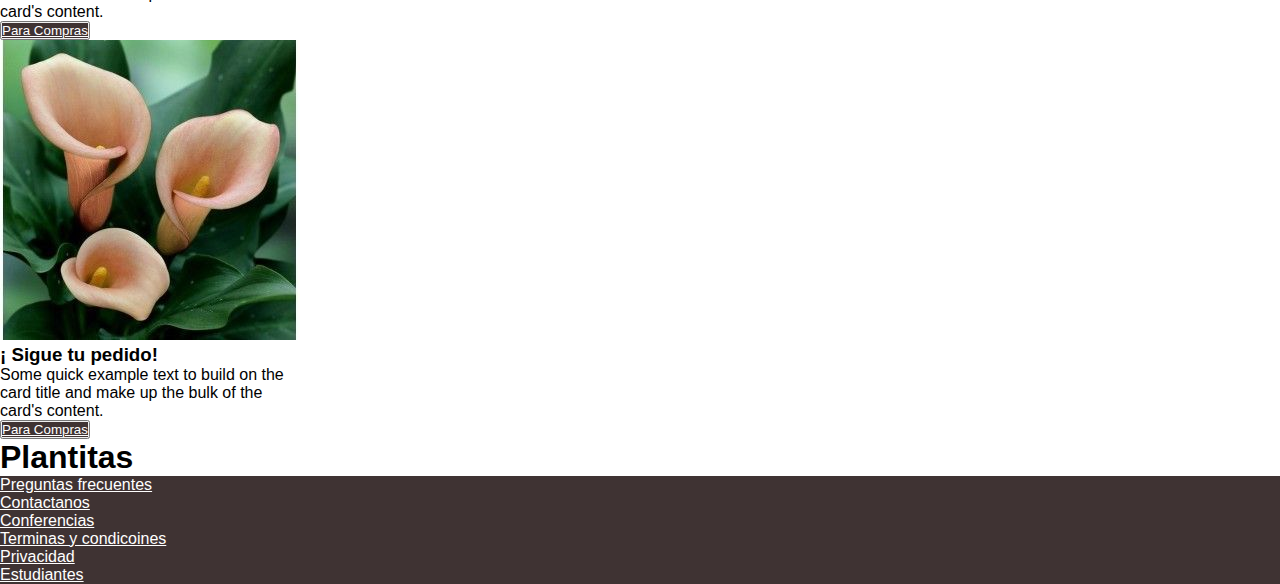
==== commit d1e76aaf: "Cambios" ====
--- a/index.html
+++ b/index.html
@@ -82,7 +82,7 @@
                 <div class="carousel-item active">
                     <img src="imagenes.jpg/6plantita.jpg" alt="...">
                     <div class="carousel-caption d-none d-md-block">
-                        <button></button><a href="http://google.com" type="button" class="btn btn-Plantitas">Go to Google</a></button>
+                        <button><a href="file:///C:/Users/ASUS/OneDrive/Desktop/Prueba_1/Form_donacion.html" type="button" class="btn btn-Plantitas">Go to Google</a></button>
                         <p class="text-dark"> g it over 2000 years old. Richard McClintock, a Latin professor at Hampden-Sydney C ollege in Virginia, looked up one of the more obscure Latin words, consectetur, from a Lorem Ipsum passage, and going through the cites of the
                             word in classical literature, dis covered the undoubtable source. Lorem Ipsum comes from sections 1.10.32 and 1.10.33 of "de } Bonorum et Malorum" (The Extremes of Good and Evil) by Cicero, written in 45 BC. This book is a
                             treatise on the theory of ethics, very popular during the Renaissance. The first line of Lorem Ip sum, "Lorem ipsum dolor sit amet..", comes from a line in section 1.10.32</p>
@@ -112,23 +112,33 @@
             </div>
     </main>
     <div class="row">
-        <div class="col-md-4">
-            <div class="card">
-                <img src="imagenes.jpg/11plantita.jpg" class="card-img-top" alt="...">
+        <div class="col-md-3">
+            <div class="card" style="width: 18rem;">
+                <img src="imagenes.jpg/12plantita.jpg" class="card-img-top" alt="...">
                 <div class="card-body">
-                    <h5 class="card-title">Card title</h5>
+                    <h3 class="card-title">¡ Haz tu pedido ya !</h3>
                     <p class="card-text">Some quick example text to build on the card title and make up the bulk of the card's content.</p>
-                    <a href="#" class="btn btn-primary">Go somewhere</a>
+                    <button><a href="file:///C:/Users/ASUS/OneDrive/Desktop/Prueba_1/Carrito_deCompras.html" type="button" class="btn btn-Plantitas">Para Compras</a></button>
                 </div>
             </div>
         </div>
-        <div class="col-md-4">
-            <div class="card">
+        <div class="col-md-3">
+            <div class="card" style="width: 18rem;">
                 <img src="imagenes.jpg/12plantita.jpg" class="card-img-top" alt="...">
                 <div class="card-body">
-                    <h5 class="card-title">Card title</h5>
+                    <h3 class="card-title">¡ Se donante !</h3>
                     <p class="card-text">Some quick example text to build on the card title and make up the bulk of the card's content.</p>
-                    <a href="#" class="btn btn-primary">Go somewhere</a>
+                    <button><a href="file:///C:/Users/ASUS/OneDrive/Desktop/Prueba_1/Carrito_deCompras.html" type="button" class="btn btn-Plantitas">Para Compras</a></button>
+                </div>
+            </div>
+        </div>
+        <div class="col-md-3 tecenter">
+            <div class="card" style="width: 18rem;">
+                <img src="imagenes.jpg/12plantita.jpg" class="card-img-top" alt="...">
+                <div class="card-body">
+                    <h3 class="card-title">¡ Sigue tu pedido!</h3>
+                    <p class="card-text">Some quick example text to build on the card title and make up the bulk of the card's content.</p>
+                    <button><a href="file:///C:/Users/ASUS/OneDrive/Desktop/Prueba_1/Form_donacion.html" type="button" class="btn btn-Plantitas">Para Compras</a></button>
                 </div>
             </div>
         </div>
--- a/index.css
+++ b/index.css
@@ -1,9 +1,10 @@
 #Fondo {
     background-image: url(imagenes.jpg/Fondoplantita.jpg);
     background-position: center center;
-    height: 1800px;
+    height: 900px;
     background-attachment: fixed;
     background-size: cover;
+    justify-content: center;
 }
 
 #footer {
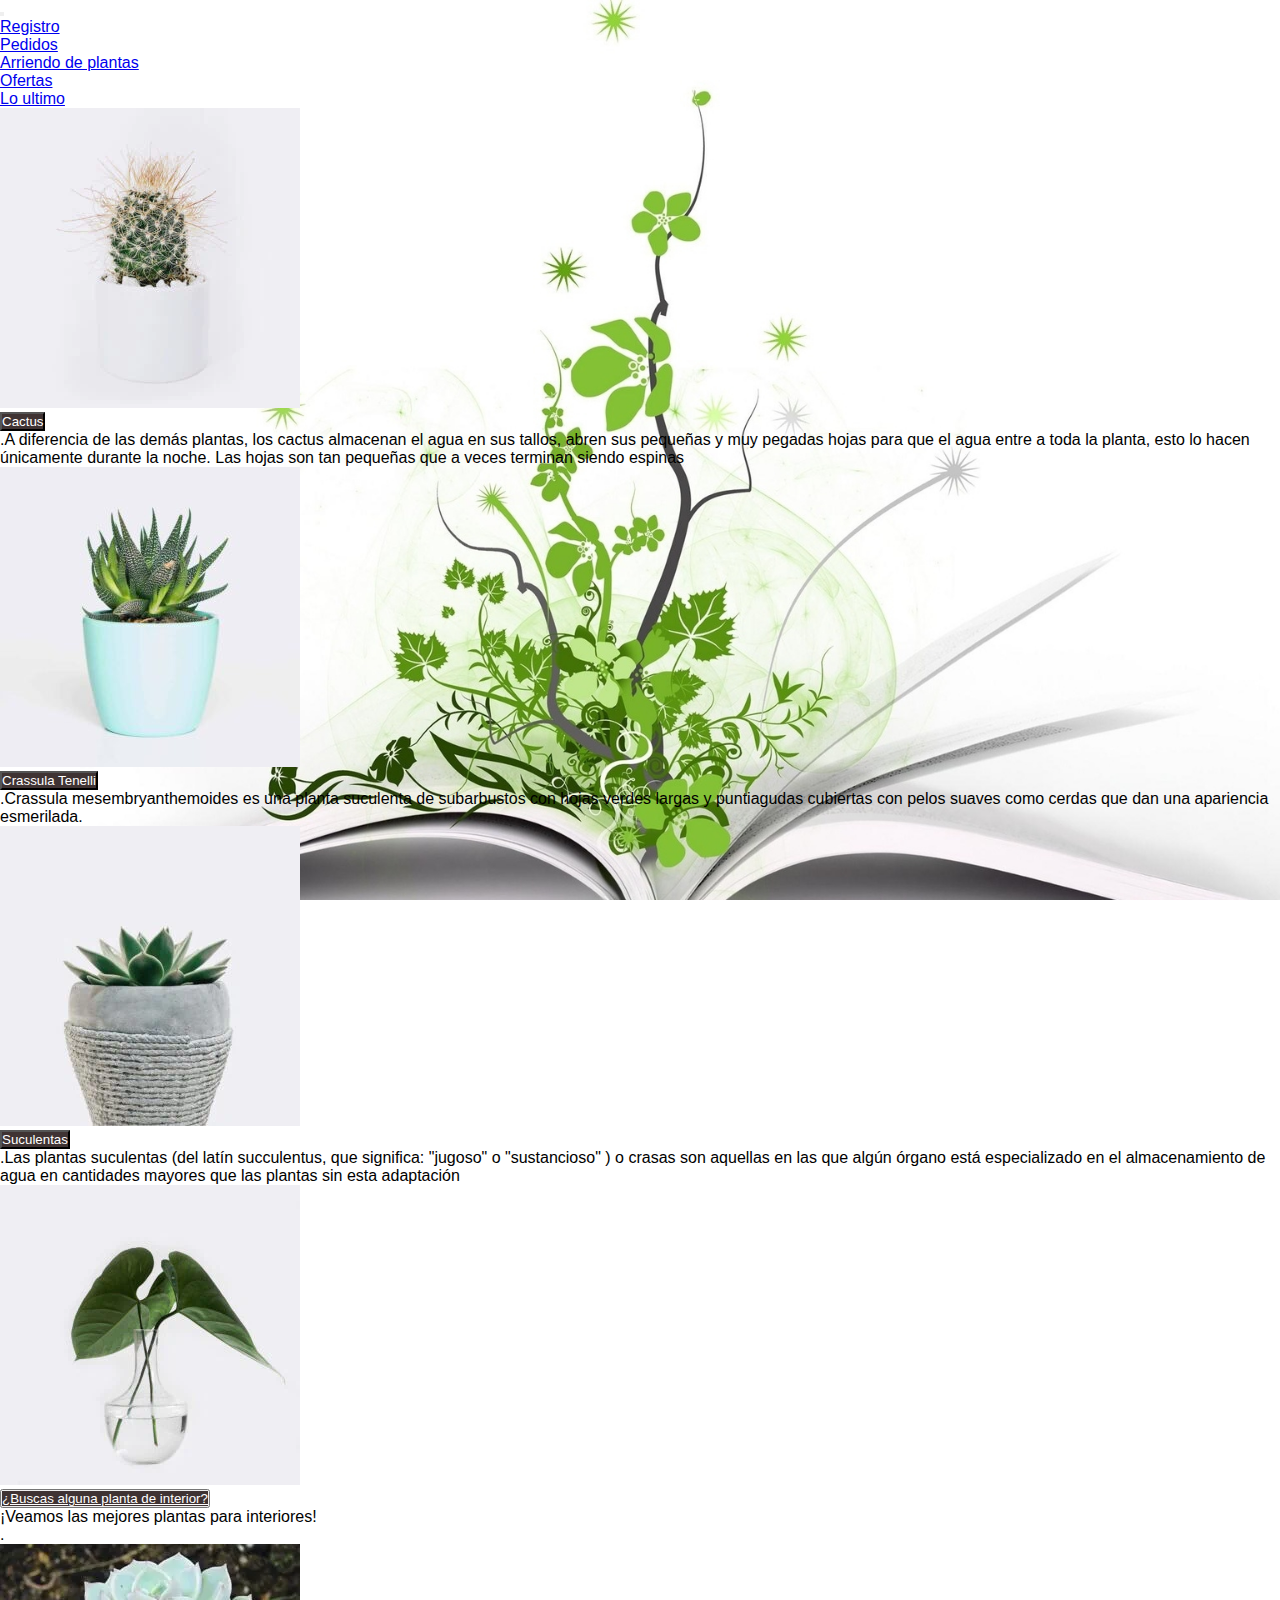
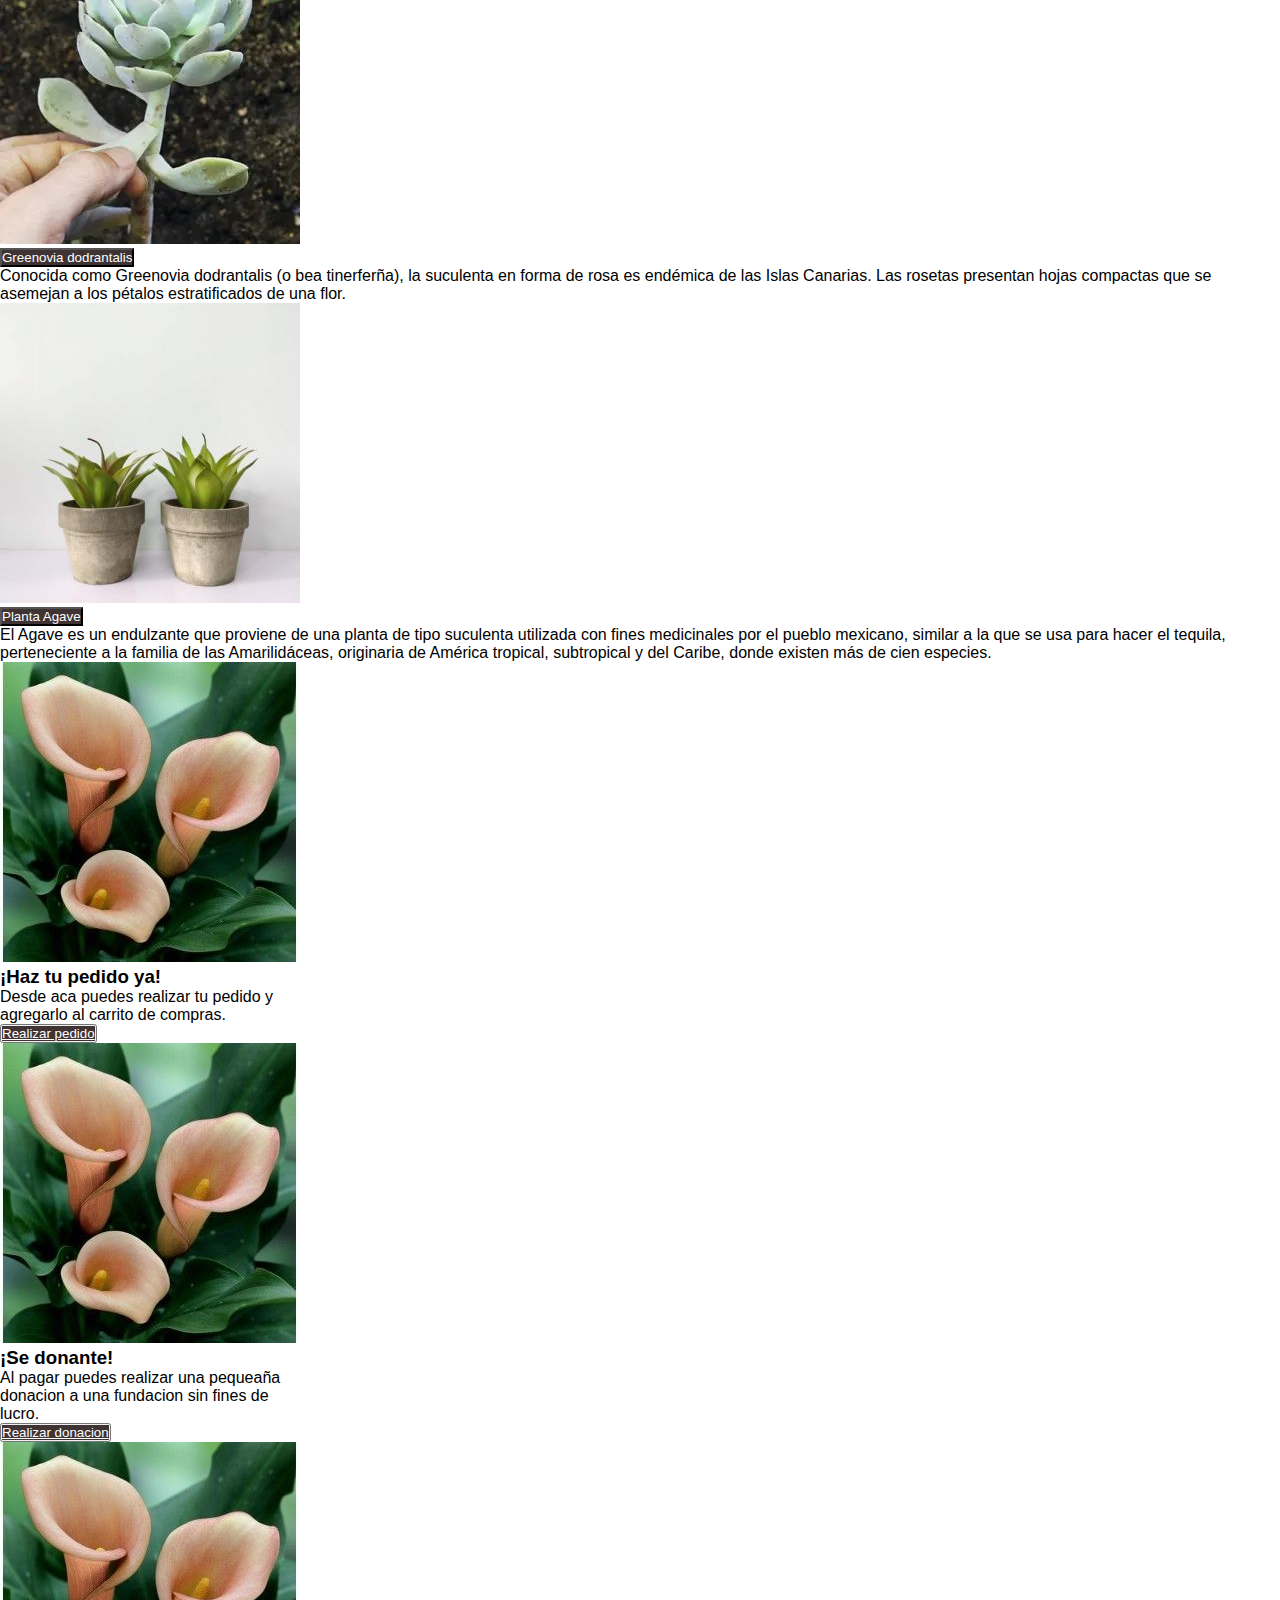
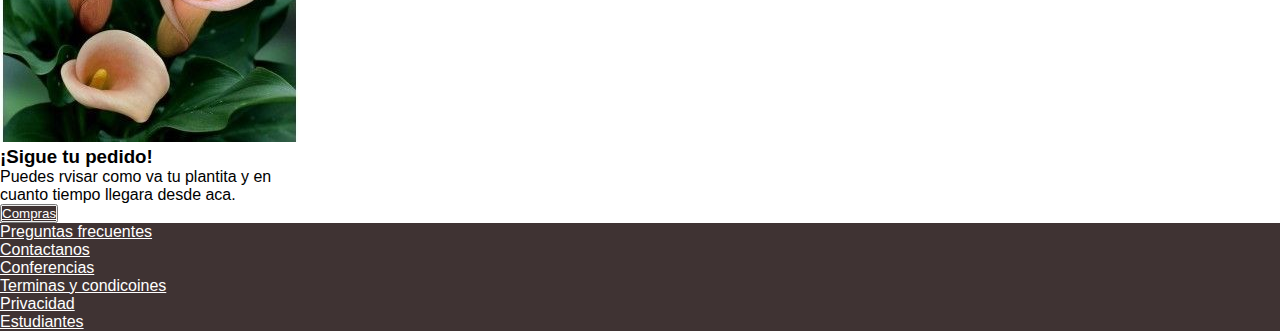
==== commit a8ff511c: "Cambios Marian" ====
--- a/index.html
+++ b/index.html
@@ -48,28 +48,22 @@
                 <div class="carousel-item active">
                     <img src="imagenes.jpg/1plantita.jpg" alt="...">
                     <div class="carousel-caption d-none d-md-block">
-                        <button type="button" class="btn btn-Plantitas">Piña</button>
-                        <p class="text-dark">.content of a page when looking at its layout. The point of using Lore m Ipsum is that it has a more-or-less normal distribution of letters, as opposed to using 'Content here, content here', making it look like readable English.
-                            Many desktop publishing packages and web page editors now use Lorem Ipsum as their default model text, and a search for 'lorem ipsum' will uncover many web sites still in their infancy. Various versions have evolved ove r the
-                            years, sometimes by accident, sometimes on purpose (injected humour and the like)</p>
+                        <button type="button" class="btn btn-Plantitas">Cactus</button>
+                        <p class="text-dark">.A diferencia de las demás plantas, los cactus almacenan el agua en sus tallos, abren sus pequeñas y muy pegadas hojas para que el agua entre a toda la planta, esto lo hacen únicamente durante la noche. Las hojas son tan pequeñas que a veces terminan siendo espinas</p>
                     </div>
                 </div>
                 <div class="carousel-item">
                     <img src="imagenes.jpg/2plantita.jpg" alt="...">
                     <div class="carousel-caption d-none d-md-block">
-                        <button type="button" class="btn btn-Plantitas">Captus pequeño</button>
-                        <p class="text-dark">.content of a page when looking at its layout. The point of using Lore m Ipsum is that it has a more-or-less normal distribution of letters, as opposed to using 'Content here, content here', making it look like readable English.
-                            Many desktop publishing packages and web page editors now use Lorem Ipsum as their default model text, and a search for 'lorem ipsum' will uncover many web sites still in their infancy. Various versions have evolved ove r the
-                            years, sometimes by accident, sometimes on purpose (injected humour and the like)</p>
+                        <button type="button" class="btn btn-Plantitas">Crassula Tenelli</button>
+                        <p class="text-dark">.Crassula mesembryanthemoides es una planta suculenta de subarbustos con hojas verdes largas y puntiagudas cubiertas con pelos suaves como cerdas que dan una apariencia esmerilada.</p>
                     </div>
                 </div>
                 <div class="carousel-item">
                     <img src="imagenes.jpg/3plantita.jpg" alt="...">
                     <div class="carousel-caption d-none d-md-block">
-                        <button type="button" class="btn btn-Plantitas">Captus</button>
-                        <p class="text-dark">.content of a page when looking at its layout. The point of using Lore m Ipsum is that it has a more-or-less normal distribution of letters, as opposed to using 'Content here, content here', making it look like readable English.
-                            Many desktop publishing packages and web page editors now use Lorem Ipsum as their default model text, and a search for 'lorem ipsum' will uncover many web sites still in their infancy. Various versions have evolved ove r the
-                            years, sometimes by accident, sometimes on purpose (injected humour and the like)</p>
+                        <button type="button" class="btn btn-Plantitas">Suculentas</button>
+                        <p class="text-dark">.Las plantas suculentas (del latín succulentus, que significa: "jugoso" o "sustancioso" )​ o crasas son aquellas en las que algún órgano está especializado en el almacenamiento de agua en cantidades mayores que las plantas sin esta adaptación</p>
                     </div>
                     <div class="overlay">
                     </div>
@@ -82,29 +76,23 @@
                 <div class="carousel-item active">
                     <img src="imagenes.jpg/6plantita.jpg" alt="...">
                     <div class="carousel-caption d-none d-md-block">
-                        <button><a href="file:///C:/Users/ASUS/OneDrive/Desktop/Prueba_1/Form_donacion.html" type="button" class="btn btn-Plantitas">Go to Google</a></button>
-                        <p class="text-dark"> g it over 2000 years old. Richard McClintock, a Latin professor at Hampden-Sydney C ollege in Virginia, looked up one of the more obscure Latin words, consectetur, from a Lorem Ipsum passage, and going through the cites of the
-                            word in classical literature, dis covered the undoubtable source. Lorem Ipsum comes from sections 1.10.32 and 1.10.33 of "de } Bonorum et Malorum" (The Extremes of Good and Evil) by Cicero, written in 45 BC. This book is a
-                            treatise on the theory of ethics, very popular during the Renaissance. The first line of Lorem Ip sum, "Lorem ipsum dolor sit amet..", comes from a line in section 1.10.32</p>
+                        <button><a href="https://www.hogarmania.com/jardineria/mantenimiento/plantas/plantas-interior-hoja-grande-17379.html" type="button" class="btn btn-Plantitas">¿Buscas alguna planta de interior?</a></button>
+                        <p class="text-dark">¡Veamos las mejores plantas para interiores! </p>
                         .
                     </div>
                 </div>
                 <div class="carousel-item">
                     <img src="imagenes.jpg/7plantita.jpg" alt="...">
                     <div class="carousel-caption d-none d-md-block">
-                        <button type="button" class="btn btn-Plantitas">Captus pequeño</button>
-                        <p class="text-dark"> g it over 2000 years old. Richard McClintock, a Latin professor at Hampden-Sydney C ollege in Virginia, looked up one of the more obscure Latin words, consectetur, from a Lorem Ipsum passage, and going through the cites of the
-                            word in classical literature, dis covered the undoubtable source. Lorem Ipsum comes from sections 1.10.32 and 1.10.33 of "de } Bonorum et Malorum" (The Extremes of Good and Evil) by Cicero, written in 45 BC. This book is a
-                            treatise on the theory of ethics, very popular during the Renaissance. The first line of Lorem Ip sum, "Lorem ipsum dolor sit amet..", comes from a line in section 1.10.32</p>
+                        <a href="https://mymodernmet.com/es/suculenta-forma-rosa/"><button type="button" class="btn btn-Plantitas">Greenovia dodrantalis</button></a>
+                        <p class="text-dark">Conocida como Greenovia dodrantalis (o bea tinerferña), la suculenta en forma de rosa es endémica de las Islas Canarias. Las rosetas presentan hojas compactas que se asemejan a los pétalos estratificados de una flor. </p>
                     </div>
                 </div>
                 <div class="carousel-item">
                     <img src="imagenes.jpg/8plantita.jpg" alt="...">
                     <div class="carousel-caption d-none d-md-block">
-                        <button type="button" class="btn btn-Plantitas">Captus</button>
-                        <p class="text-dark"> g it over 2000 years old. Richard McClintock, a Latin professor at Hampden-Sydney C ollege in Virginia, looked up one of the more obscure Latin words, consectetur, from a Lorem Ipsum passage, and going through the cites of the
-                            word in classical literature, dis covered the undoubtable source. Lorem Ipsum comes from sections 1.10.32 and 1.10.33 of "de } Bonorum et Malorum" (The Extremes of Good and Evil) by Cicero, written in 45 BC. This book is a
-                            treatise on the theory of ethics, very popular during the Renaissance. The first line of Lorem Ip sum, "Lorem ipsum dolor sit amet..", comes from a line in section 1.10.32</p>
+                        <button type="button" class="btn btn-Plantitas">Planta Agave</button>
+                        <p class="text-dark">El Agave es un endulzante que proviene de una planta de tipo suculenta utilizada con fines medicinales por el pueblo mexicano, similar a la que se usa para hacer el tequila, perteneciente a la familia de las Amarilidáceas, originaria de América tropical, subtropical y del Caribe, donde existen más de cien especies.</p>
                     </div>
                     <div class="overlay">
                     </div>
@@ -116,9 +104,9 @@
             <div class="card" style="width: 18rem;">
                 <img src="imagenes.jpg/12plantita.jpg" class="card-img-top" alt="...">
                 <div class="card-body">
-                    <h3 class="card-title">¡ Haz tu pedido ya !</h3>
-                    <p class="card-text">Some quick example text to build on the card title and make up the bulk of the card's content.</p>
-                    <button><a href="file:///C:/Users/ASUS/OneDrive/Desktop/Prueba_1/Carrito_deCompras.html" type="button" class="btn btn-Plantitas">Para Compras</a></button>
+                    <h3 class="card-title">¡Haz tu pedido ya!</h3>
+                    <p class="card-text">Desde aca puedes realizar tu pedido y agregarlo al carrito de compras. </p>
+                    <button><a href="Carrito_deCompras.html" type="button" class="btn btn-Plantitas">Realizar pedido</button></a>
                 </div>
             </div>
         </div>
@@ -126,9 +114,9 @@
             <div class="card" style="width: 18rem;">
                 <img src="imagenes.jpg/12plantita.jpg" class="card-img-top" alt="...">
                 <div class="card-body">
-                    <h3 class="card-title">¡ Se donante !</h3>
-                    <p class="card-text">Some quick example text to build on the card title and make up the bulk of the card's content.</p>
-                    <button><a href="file:///C:/Users/ASUS/OneDrive/Desktop/Prueba_1/Carrito_deCompras.html" type="button" class="btn btn-Plantitas">Para Compras</a></button>
+                    <h3 class="card-title">¡Se donante!</h3>
+                    <p class="card-text">Al pagar puedes realizar una pequeaña donacion a una fundacion sin fines de lucro.</p>
+                    <button><a href="file:///C:/Users/maria/OneDrive/Escritorio/EVALUACION%201.0/prueba_1/Carrito_deCompras.html" type="button" class="btn btn-Plantitas">Realizar donacion</a></button>
                 </div>
             </div>
         </div>
@@ -136,16 +124,16 @@
             <div class="card" style="width: 18rem;">
                 <img src="imagenes.jpg/12plantita.jpg" class="card-img-top" alt="...">
                 <div class="card-body">
-                    <h3 class="card-title">¡ Sigue tu pedido!</h3>
-                    <p class="card-text">Some quick example text to build on the card title and make up the bulk of the card's content.</p>
-                    <button><a href="file:///C:/Users/ASUS/OneDrive/Desktop/Prueba_1/Form_donacion.html" type="button" class="btn btn-Plantitas">Para Compras</a></button>
+                    <h3 class="card-title">¡Sigue tu pedido!</h3>
+                    <p class="card-text">Puedes rvisar como va tu plantita y en cuanto tiempo llegara desde aca.</p>
+                    <button><a href="Seguimientopedido.html" type="button" class="btn btn-Plantitas">Compras</a></button>
                 </div>
             </div>
         </div>
     </div>
 
 
-    <h1>Plantitas</h1>
+    
     <footer id="footer">
         <div class="container">
             <div class="row text-center">
--- a/index.css
+++ b/index.css
@@ -174,7 +174,7 @@
 #Fondo2 {
     background-image: url(imagenes.jpg/Fondoplantita.jpg);
     background-position: center center;
-    height: 800px;
+    height: 600px;
     background-attachment: fixed;
     background-size: cover;
 }
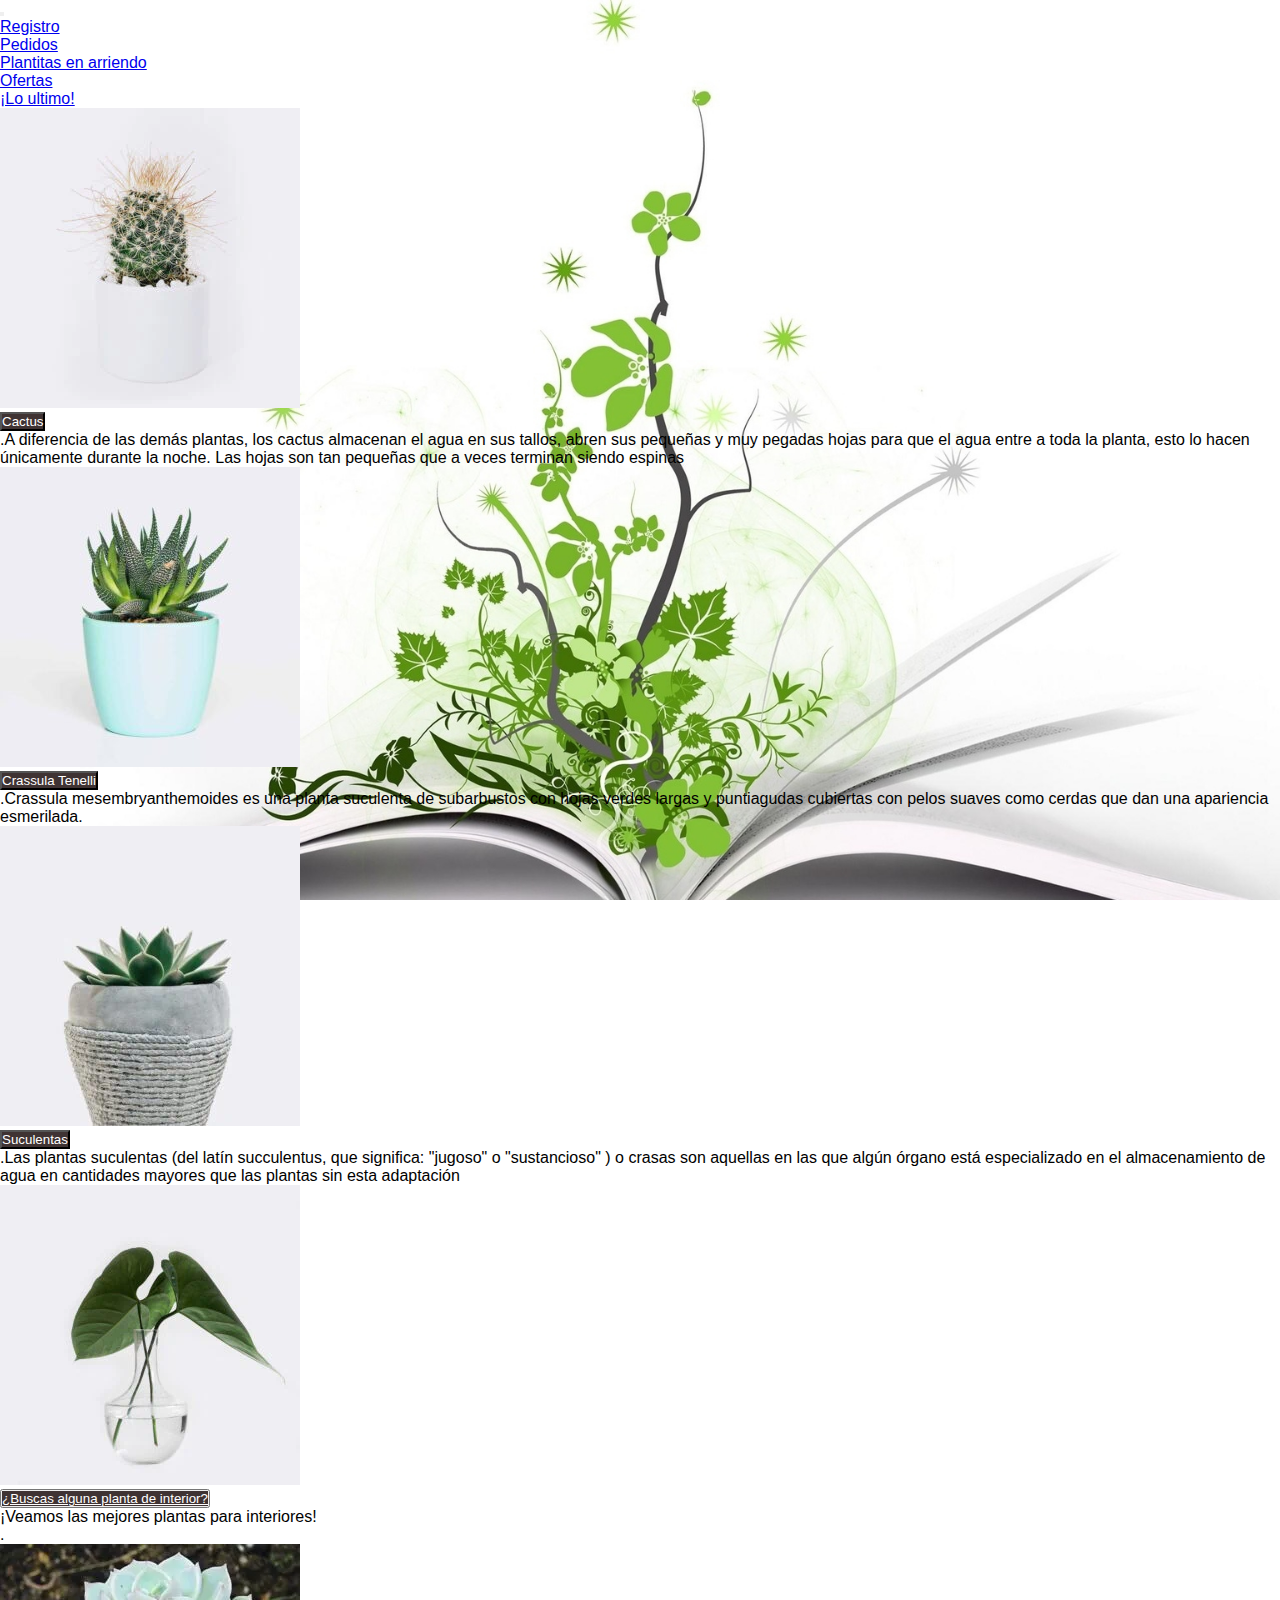
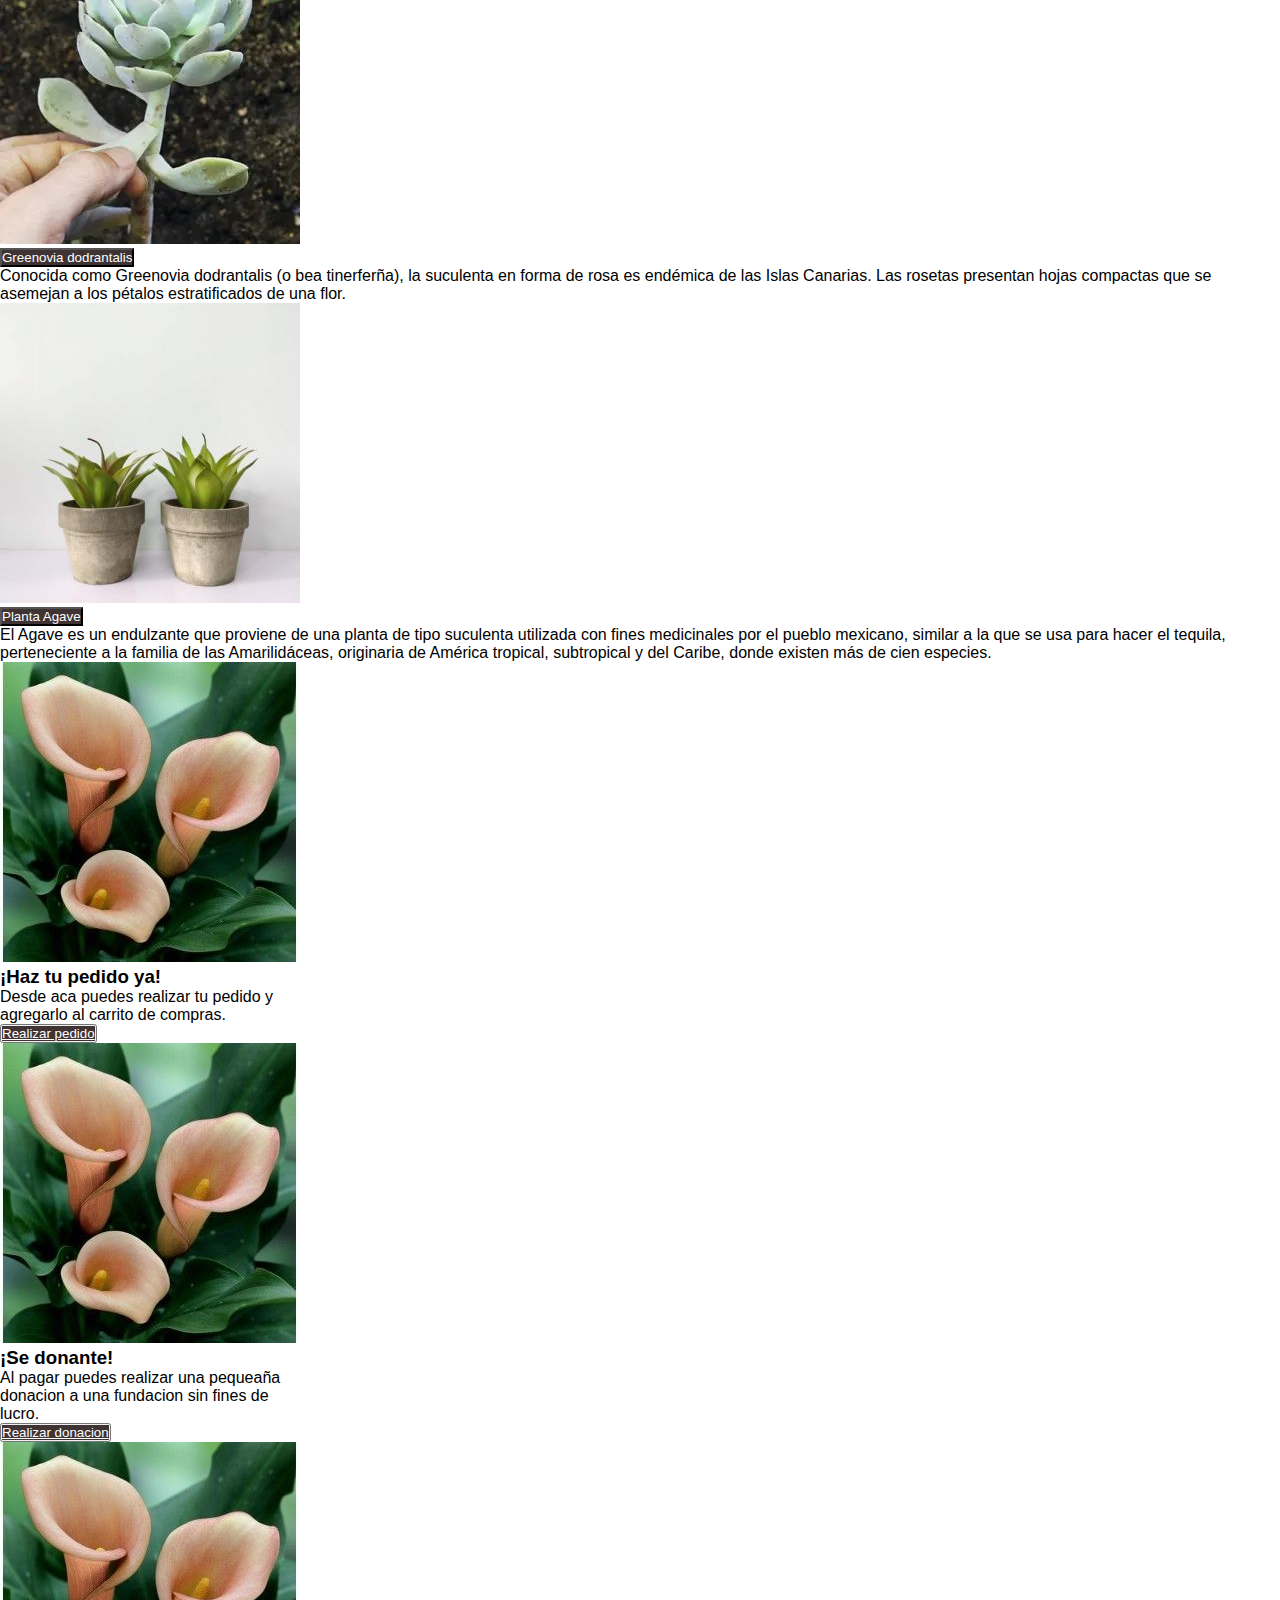
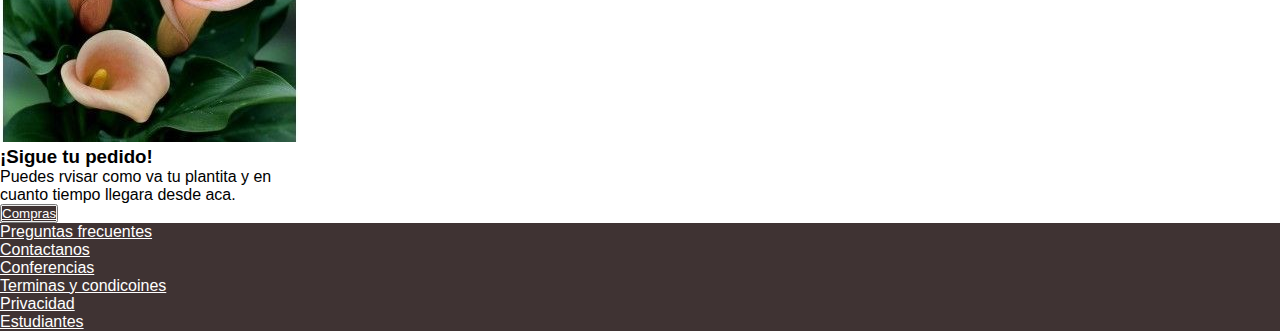
==== commit 31a2ea4d: "Nuevos cambios" ====
--- a/index.html
+++ b/index.html
@@ -28,13 +28,13 @@
                         <a class="nav-link" href="#">Pedidos</a>
                     </li>
                     <li class="nav-item active">
-                        <a class="nav-link active" aria-current="page" href="#">Arriendo de plantas</a>
+                        <a class="nav-link active" aria-current="page" href="#">Plantitas en arriendo</a>
                     </li>
                     <li class="nav-item active">
                         <a class="nav-link active" aria-current="page" href="#">Ofertas</a>
                     </li>
                     <li class="nav-item active">
-                        <a class="nav-link active" aria-current="page" href="#">Lo ultimo</a>
+                        <a class="nav-link active" aria-current="page" href="#">¡Lo ultimo!</a>
                     </li>
                 </ul>
 
--- a/index.css
+++ b/index.css
@@ -168,7 +168,7 @@
     cursor: pointer;
     padding: 5px;
     background: none;
-    border: solid 2px blue;
+    border: solid 2px rgb(142, 234, 36);
 }
 
 #Fondo2 {
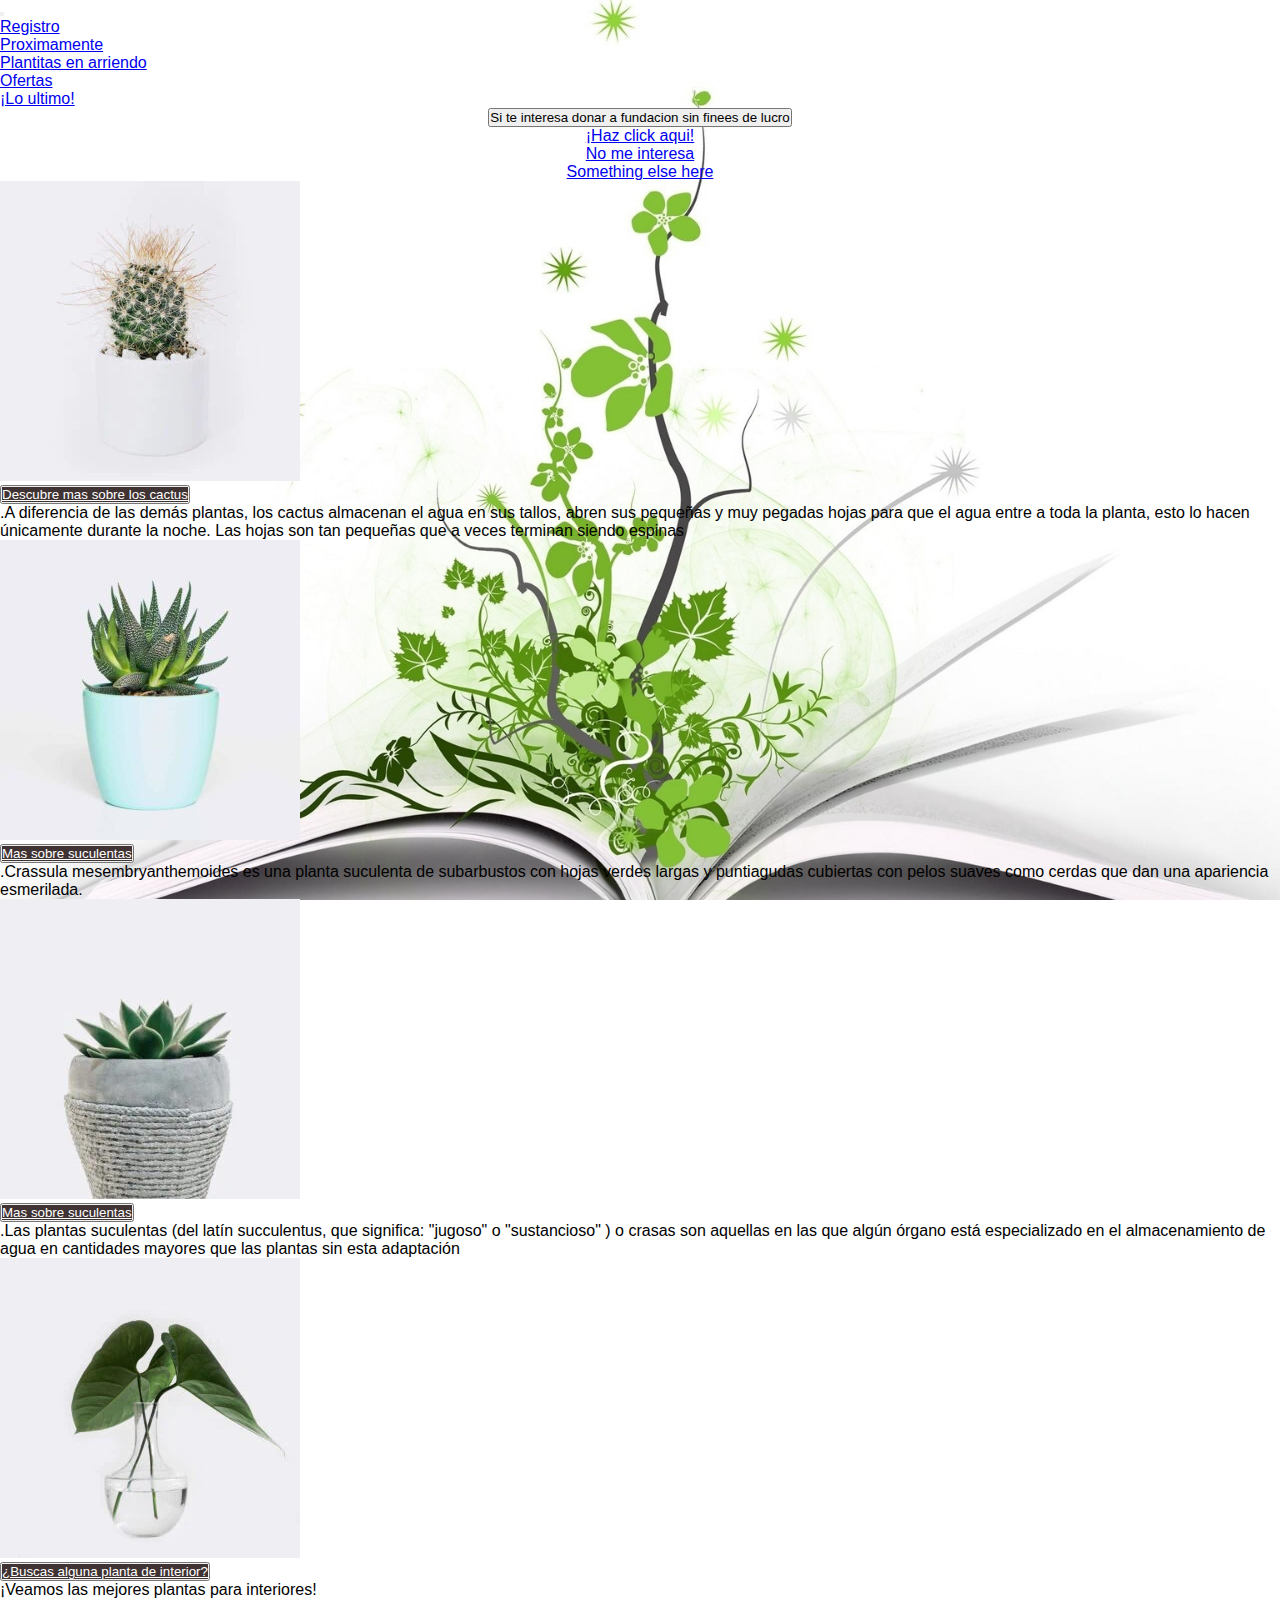
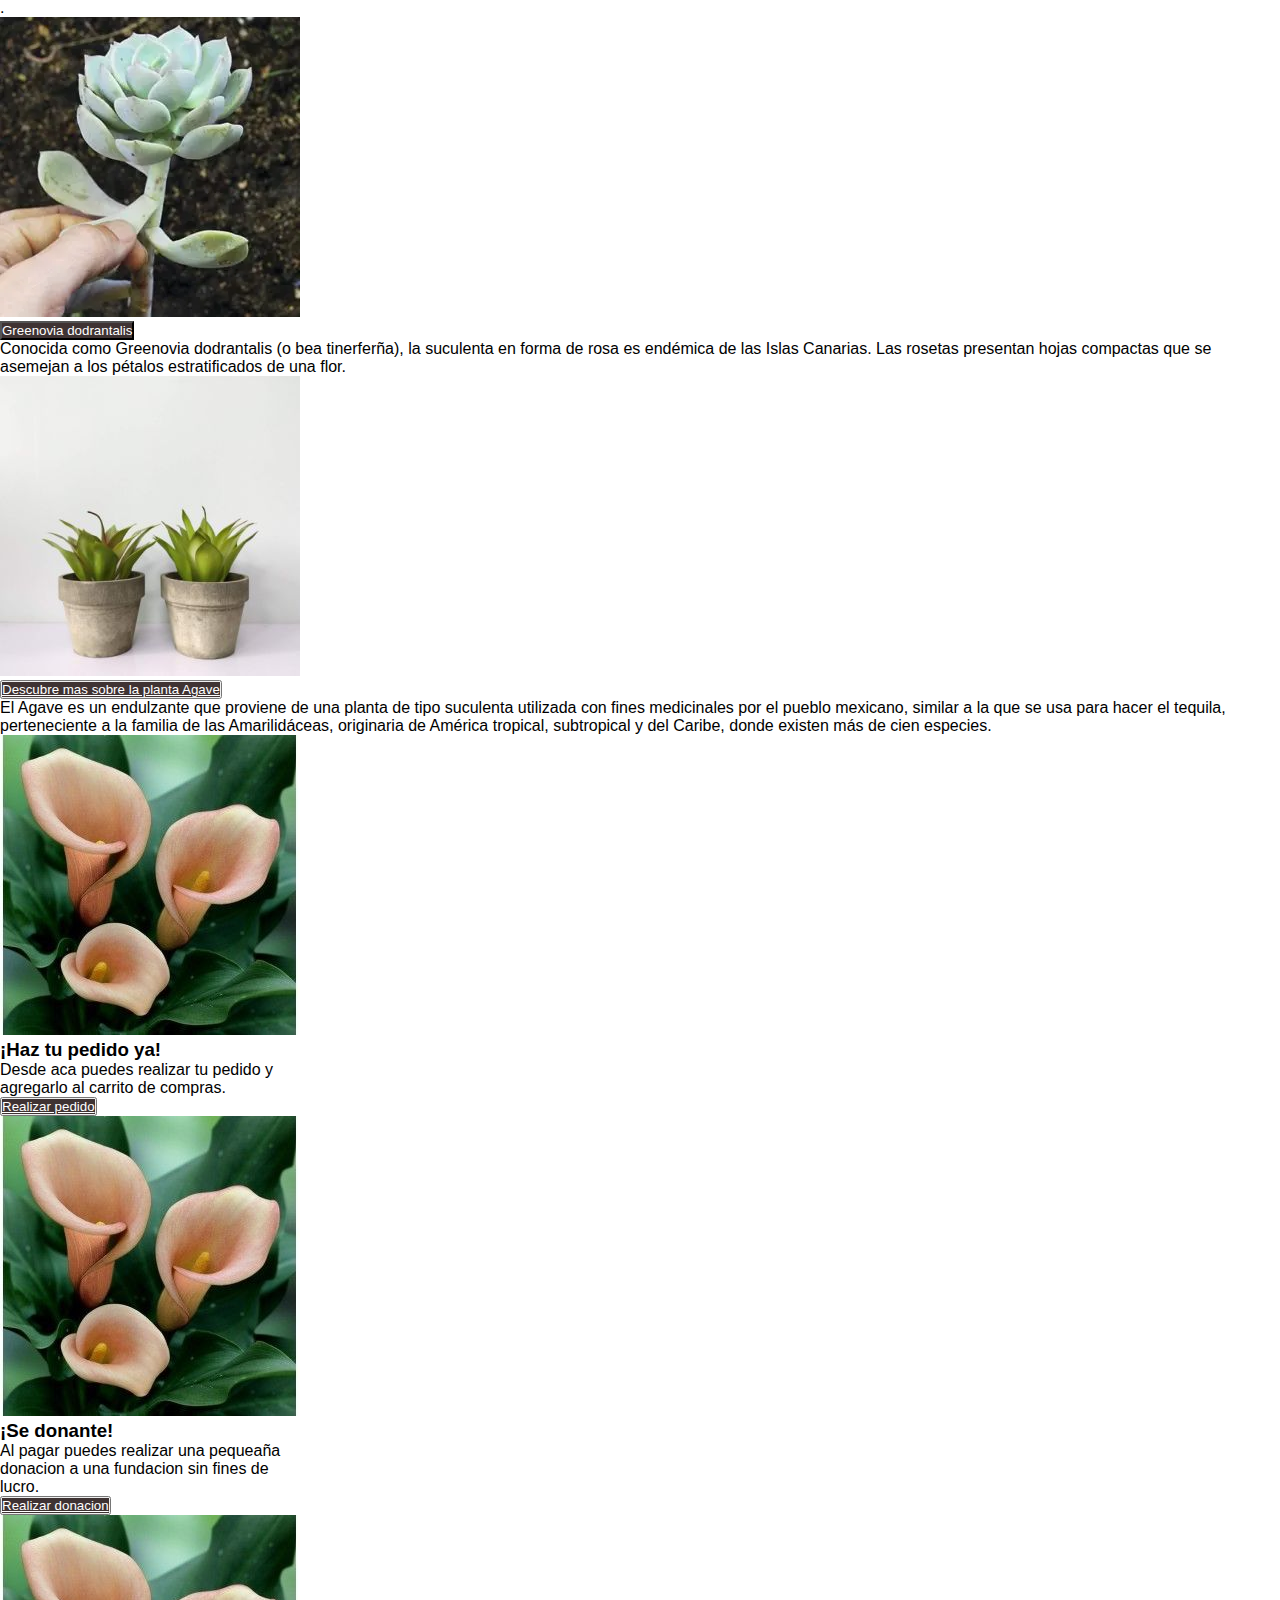
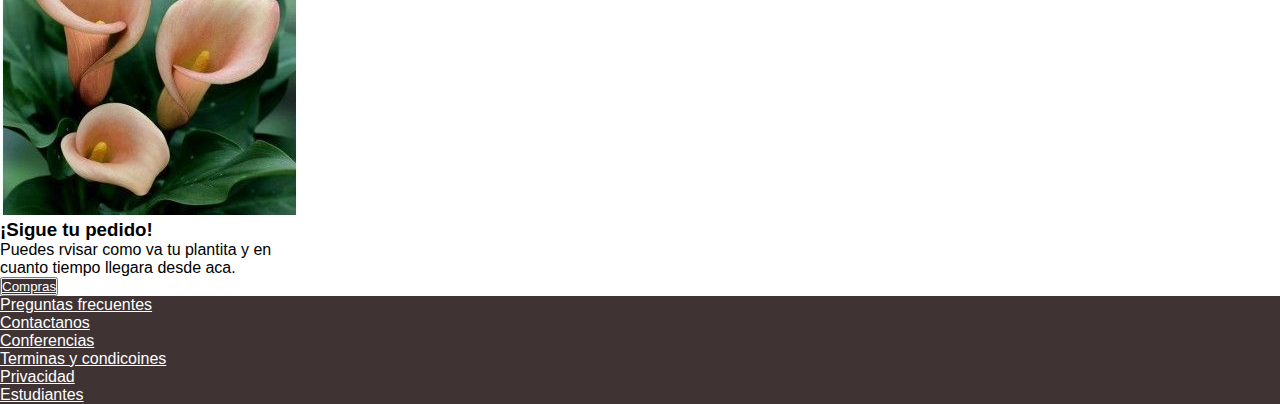
==== commit bac6c45c: "Cambios alex" ====
--- a/index.html
+++ b/index.html
@@ -25,7 +25,7 @@
                         <a class="nav-link active" aria-current="page" href="#">Registro</a>
                     </li>
                     <li class="nav-item">
-                        <a class="nav-link" href="#">Pedidos</a>
+                        <a class="nav-link" href="#">Proximamente</a>
                     </li>
                     <li class="nav-item active">
                         <a class="nav-link active" aria-current="page" href="#">Plantitas en arriendo</a>
@@ -37,6 +37,16 @@
                         <a class="nav-link active" aria-current="page" href="#">¡Lo ultimo!</a>
                     </li>
                 </ul>
+                <div style="text-align: center;" class="dropdown">
+                    <button class="btn btn-secondary dropdown-toggle" type="button" id="dropdownMenuButton1" data-bs-toggle="dropdown" aria-expanded="false">
+                      Si te interesa donar a fundacion sin finees de lucro
+                    </button>
+                    <ul class="dropdown-menu" aria-labelledby="dropdownMenuButton1">
+                        <li><a class="dropdown-item" href="#">¡Haz click aqui!</a></li>
+                        <li><a class="dropdown-item" href="#">No me interesa</a></li>
+                        <li><a class="dropdown-item" href="#">Something else here</a></li>
+                    </ul>
+                </div>
 
             </div>
         </div>
@@ -48,22 +58,24 @@
                 <div class="carousel-item active">
                     <img src="imagenes.jpg/1plantita.jpg" alt="...">
                     <div class="carousel-caption d-none d-md-block">
-                        <button type="button" class="btn btn-Plantitas">Cactus</button>
-                        <p class="text-dark">.A diferencia de las demás plantas, los cactus almacenan el agua en sus tallos, abren sus pequeñas y muy pegadas hojas para que el agua entre a toda la planta, esto lo hacen únicamente durante la noche. Las hojas son tan pequeñas que a veces terminan siendo espinas</p>
+                        <button><a href="https://definicion.de/cactus/" type="button" class="btn btn-Plantitas">Descubre mas sobre los cactus</a></button>
+                        <p class="text-dark">.A diferencia de las demás plantas, los cactus almacenan el agua en sus tallos, abren sus pequeñas y muy pegadas hojas para que el agua entre a toda la planta, esto lo hacen únicamente durante la noche. Las hojas son tan pequeñas
+                            que a veces terminan siendo espinas</p>
                     </div>
                 </div>
                 <div class="carousel-item">
                     <img src="imagenes.jpg/2plantita.jpg" alt="...">
                     <div class="carousel-caption d-none d-md-block">
-                        <button type="button" class="btn btn-Plantitas">Crassula Tenelli</button>
+                        <button><a href="https://succulentavenue.com/que-son-las-plantas-suculentas/" type="button" class="btn btn-Plantitas">Mas sobre suculentas</a></button>
                         <p class="text-dark">.Crassula mesembryanthemoides es una planta suculenta de subarbustos con hojas verdes largas y puntiagudas cubiertas con pelos suaves como cerdas que dan una apariencia esmerilada.</p>
                     </div>
                 </div>
                 <div class="carousel-item">
                     <img src="imagenes.jpg/3plantita.jpg" alt="...">
                     <div class="carousel-caption d-none d-md-block">
-                        <button type="button" class="btn btn-Plantitas">Suculentas</button>
-                        <p class="text-dark">.Las plantas suculentas (del latín succulentus, que significa: "jugoso" o "sustancioso" )​ o crasas son aquellas en las que algún órgano está especializado en el almacenamiento de agua en cantidades mayores que las plantas sin esta adaptación</p>
+                        <button><a href="https://succulentavenue.com/que-son-las-plantas-suculentas/" type="button" class="btn btn-Plantitas">Mas sobre suculentas</a></button>
+                        <p class="text-dark">.Las plantas suculentas (del latín succulentus, que significa: "jugoso" o "sustancioso" )​ o crasas son aquellas en las que algún órgano está especializado en el almacenamiento de agua en cantidades mayores que las plantas sin
+                            esta adaptación</p>
                     </div>
                     <div class="overlay">
                     </div>
@@ -91,8 +103,9 @@
                 <div class="carousel-item">
                     <img src="imagenes.jpg/8plantita.jpg" alt="...">
                     <div class="carousel-caption d-none d-md-block">
-                        <button type="button" class="btn btn-Plantitas">Planta Agave</button>
-                        <p class="text-dark">El Agave es un endulzante que proviene de una planta de tipo suculenta utilizada con fines medicinales por el pueblo mexicano, similar a la que se usa para hacer el tequila, perteneciente a la familia de las Amarilidáceas, originaria de América tropical, subtropical y del Caribe, donde existen más de cien especies.</p>
+                        <button><a href="https://www.hogarmania.com/jardineria/fichas/plantas/pita-5147.html" type="button" class="btn btn-Plantitas">Descubre mas sobre la planta Agave</a></button>
+                        <p class="text-dark">El Agave es un endulzante que proviene de una planta de tipo suculenta utilizada con fines medicinales por el pueblo mexicano, similar a la que se usa para hacer el tequila, perteneciente a la familia de las Amarilidáceas, originaria
+                            de América tropical, subtropical y del Caribe, donde existen más de cien especies.</p>
                     </div>
                     <div class="overlay">
                     </div>
@@ -133,7 +146,7 @@
     </div>
 
 
-    
+
     <footer id="footer">
         <div class="container">
             <div class="row text-center">
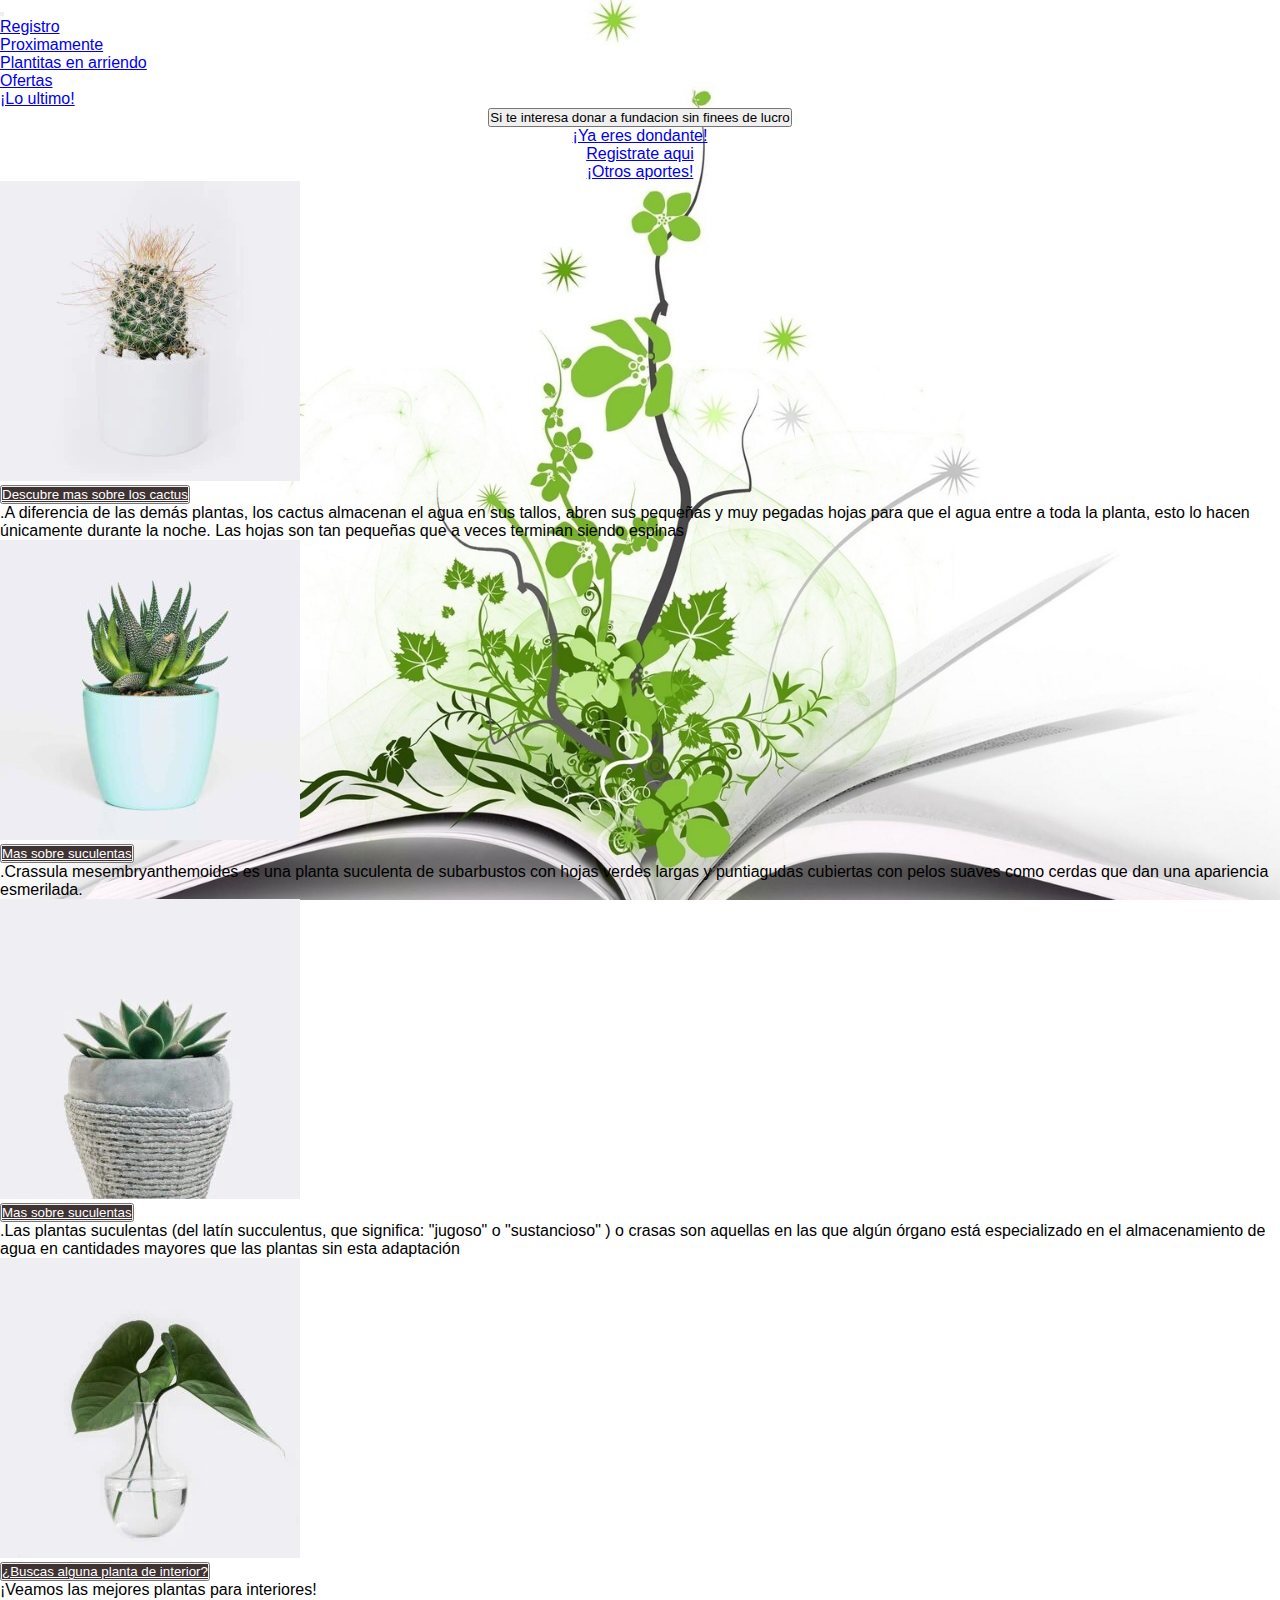
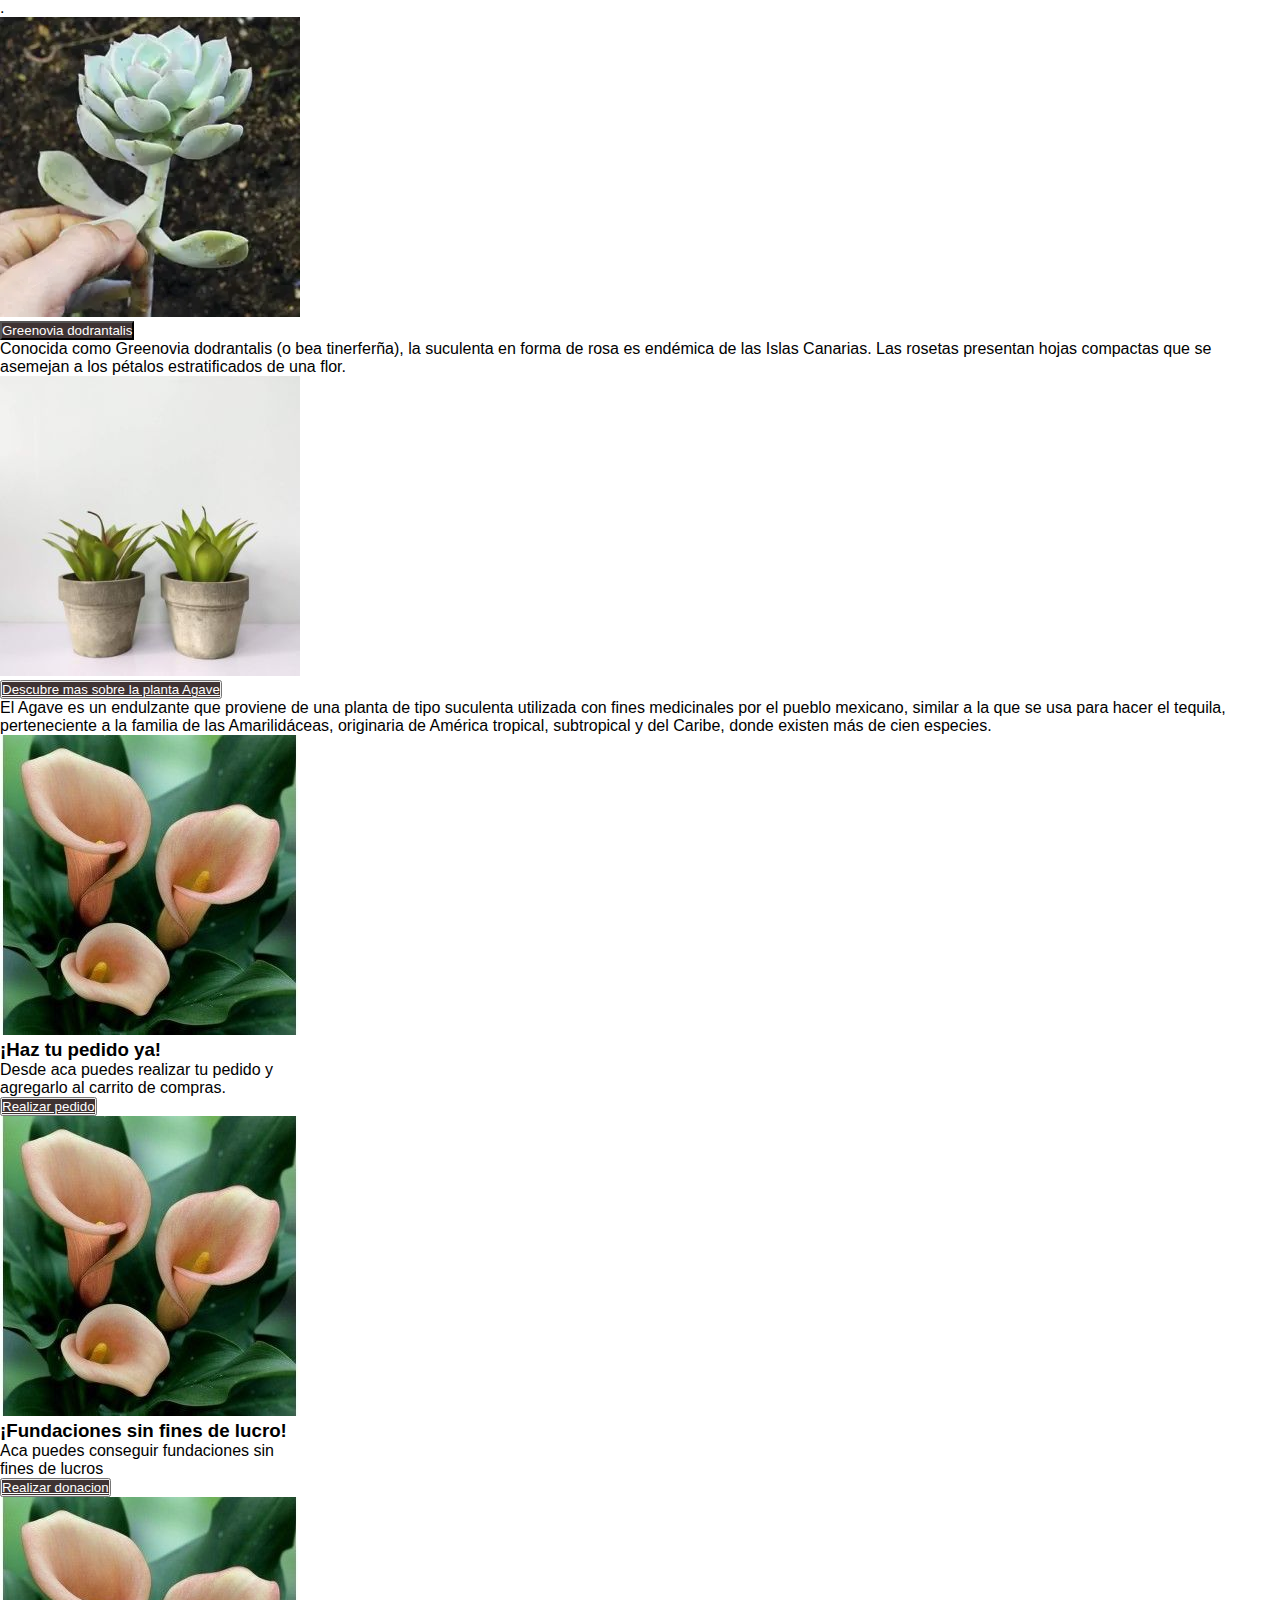
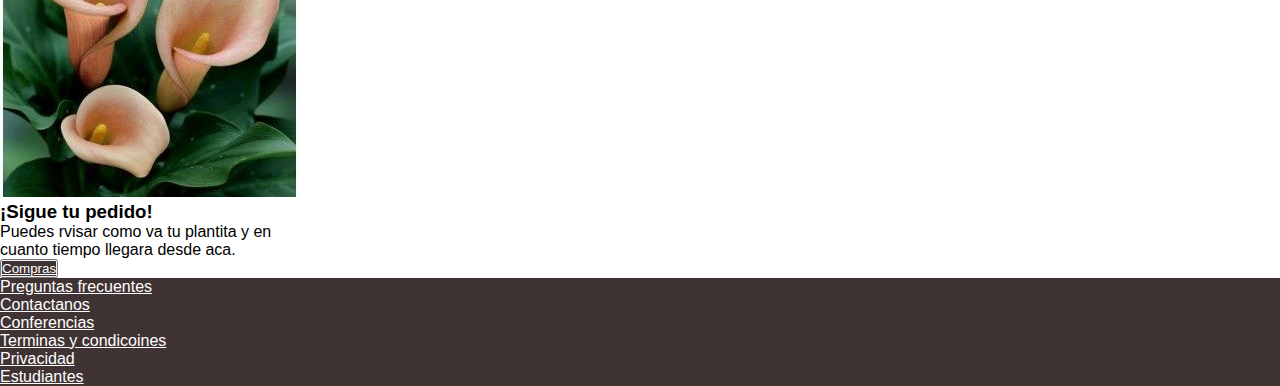
==== commit faab52f7: "Ultimos cambios" ====
--- a/index.html
+++ b/index.html
@@ -42,9 +42,9 @@
                       Si te interesa donar a fundacion sin finees de lucro
                     </button>
                     <ul class="dropdown-menu" aria-labelledby="dropdownMenuButton1">
-                        <li><a class="dropdown-item" href="#">¡Haz click aqui!</a></li>
-                        <li><a class="dropdown-item" href="#">No me interesa</a></li>
-                        <li><a class="dropdown-item" href="#">Something else here</a></li>
+                        <li><a class="dropdown-item" href="#">¡Ya eres dondante!</a></li>
+                        <li><a class="dropdown-item" href="#">Registrate aqui</a></li>
+                        <li><a class="dropdown-item" href="#">¡Otros aportes!</a></li>
                     </ul>
                 </div>
 
@@ -127,9 +127,9 @@
             <div class="card" style="width: 18rem;">
                 <img src="imagenes.jpg/12plantita.jpg" class="card-img-top" alt="...">
                 <div class="card-body">
-                    <h3 class="card-title">¡Se donante!</h3>
-                    <p class="card-text">Al pagar puedes realizar una pequeaña donacion a una fundacion sin fines de lucro.</p>
-                    <button><a href="file:///C:/Users/maria/OneDrive/Escritorio/EVALUACION%201.0/prueba_1/Carrito_deCompras.html" type="button" class="btn btn-Plantitas">Realizar donacion</a></button>
+                    <h3 class="card-title">¡Fundaciones sin fines de lucro!</h3>
+                    <p class="card-text">Aca puedes conseguir fundaciones sin fines de lucros</p>
+                    <button><a href="https://yodono.cl/instituciones" type="button" class="btn btn-Plantitas">Realizar donacion</a></button>
                 </div>
             </div>
         </div>
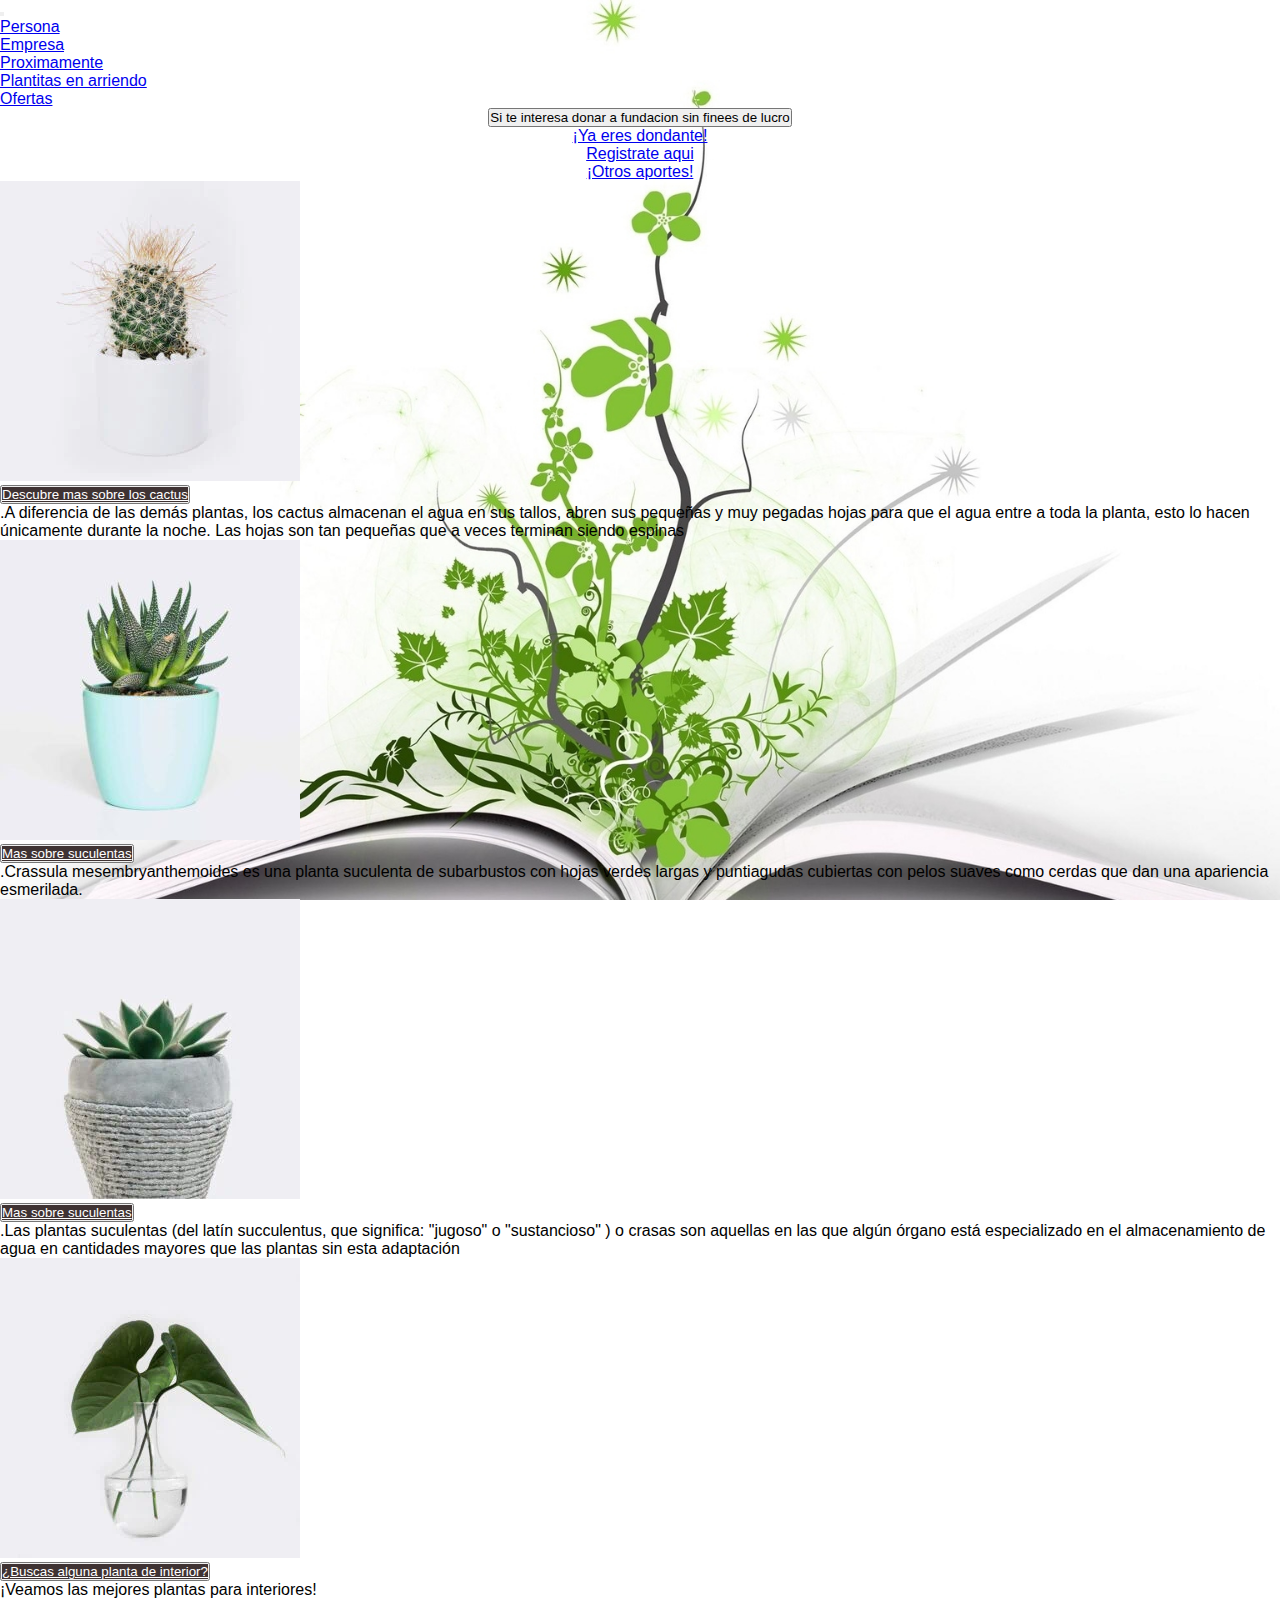
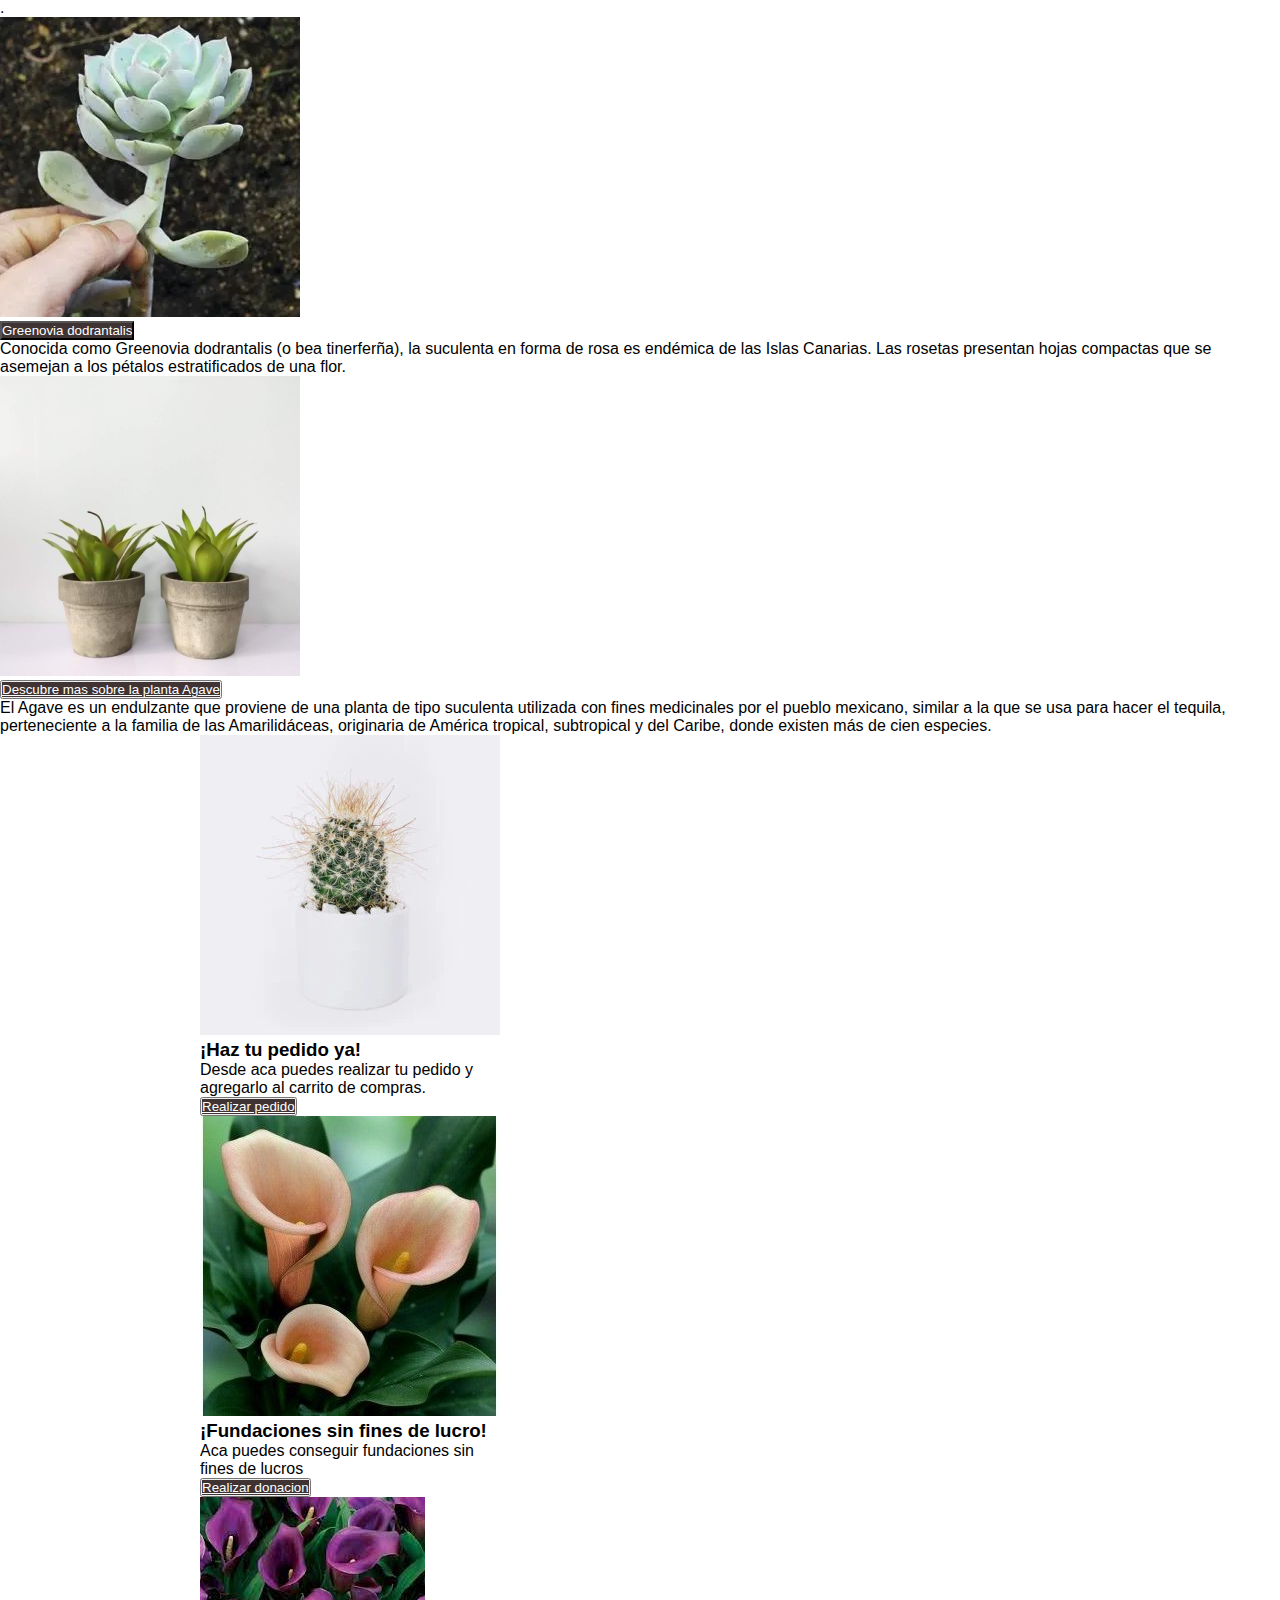
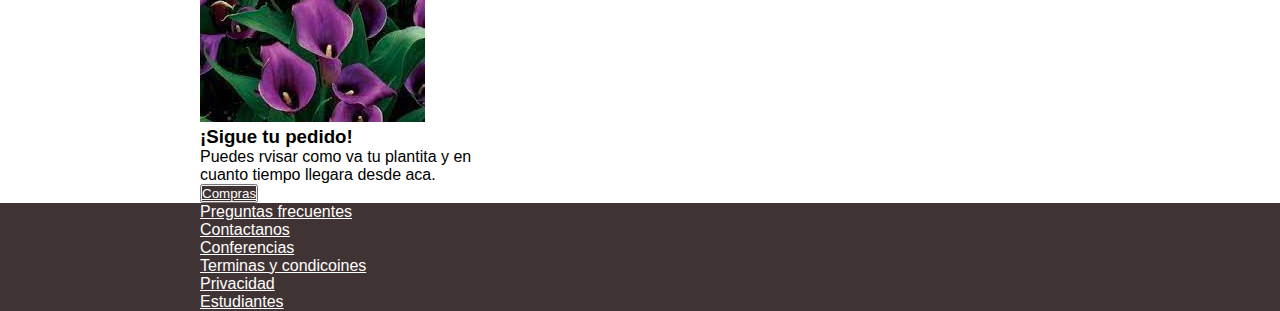
==== commit fa25a830: "ultimos cambios alex" ====
--- a/index.html
+++ b/index.html
@@ -22,7 +22,10 @@
             <div class="collapse navbar-collapse" id="navbarSupportedContent">
                 <ul class="navbar-nav ml-auto">
                     <li class="nav-item active">
-                        <a class="nav-link active" aria-current="page" href="#">Registro</a>
+                        <a class="nav-link active" aria-current="page" href="#">Persona</a>
+                    </li>
+                    <li class="nav-item active">
+                        <a class="nav-link active" aria-current="page" href="#">Empresa</a>
                     </li>
                     <li class="nav-item">
                         <a class="nav-link" href="#">Proximamente</a>
@@ -32,9 +35,6 @@
                     </li>
                     <li class="nav-item active">
                         <a class="nav-link active" aria-current="page" href="#">Ofertas</a>
-                    </li>
-                    <li class="nav-item active">
-                        <a class="nav-link active" aria-current="page" href="#">¡Lo ultimo!</a>
                     </li>
                 </ul>
                 <div style="text-align: center;" class="dropdown">
@@ -47,7 +47,6 @@
                         <li><a class="dropdown-item" href="#">¡Otros aportes!</a></li>
                     </ul>
                 </div>
-
             </div>
         </div>
     </nav>
@@ -115,7 +114,7 @@
     <div class="row">
         <div class="col-md-3">
             <div class="card" style="width: 18rem;">
-                <img src="imagenes.jpg/12plantita.jpg" class="card-img-top" alt="...">
+                <img src="imagenes.jpg/1plantita.jpg" class="card-img-top" alt="...">
                 <div class="card-body">
                     <h3 class="card-title">¡Haz tu pedido ya!</h3>
                     <p class="card-text">Desde aca puedes realizar tu pedido y agregarlo al carrito de compras. </p>
@@ -135,7 +134,7 @@
         </div>
         <div class="col-md-3 tecenter">
             <div class="card" style="width: 18rem;">
-                <img src="imagenes.jpg/12plantita.jpg" class="card-img-top" alt="...">
+                <img src="imagenes.jpg/10plantita.jpg" class="card-img-top" alt="...">
                 <div class="card-body">
                     <h3 class="card-title">¡Sigue tu pedido!</h3>
                     <p class="card-text">Puedes rvisar como va tu plantita y en cuanto tiempo llegara desde aca.</p>
@@ -144,9 +143,6 @@
             </div>
         </div>
     </div>
-
-
-
     <footer id="footer">
         <div class="container">
             <div class="row text-center">
--- a/index.css
+++ b/index.css
@@ -185,4 +185,8 @@
     appearance: button;
     text-decoration: none;
     color: initial;
+}
+
+.row {
+    padding-left: 200px;
 }